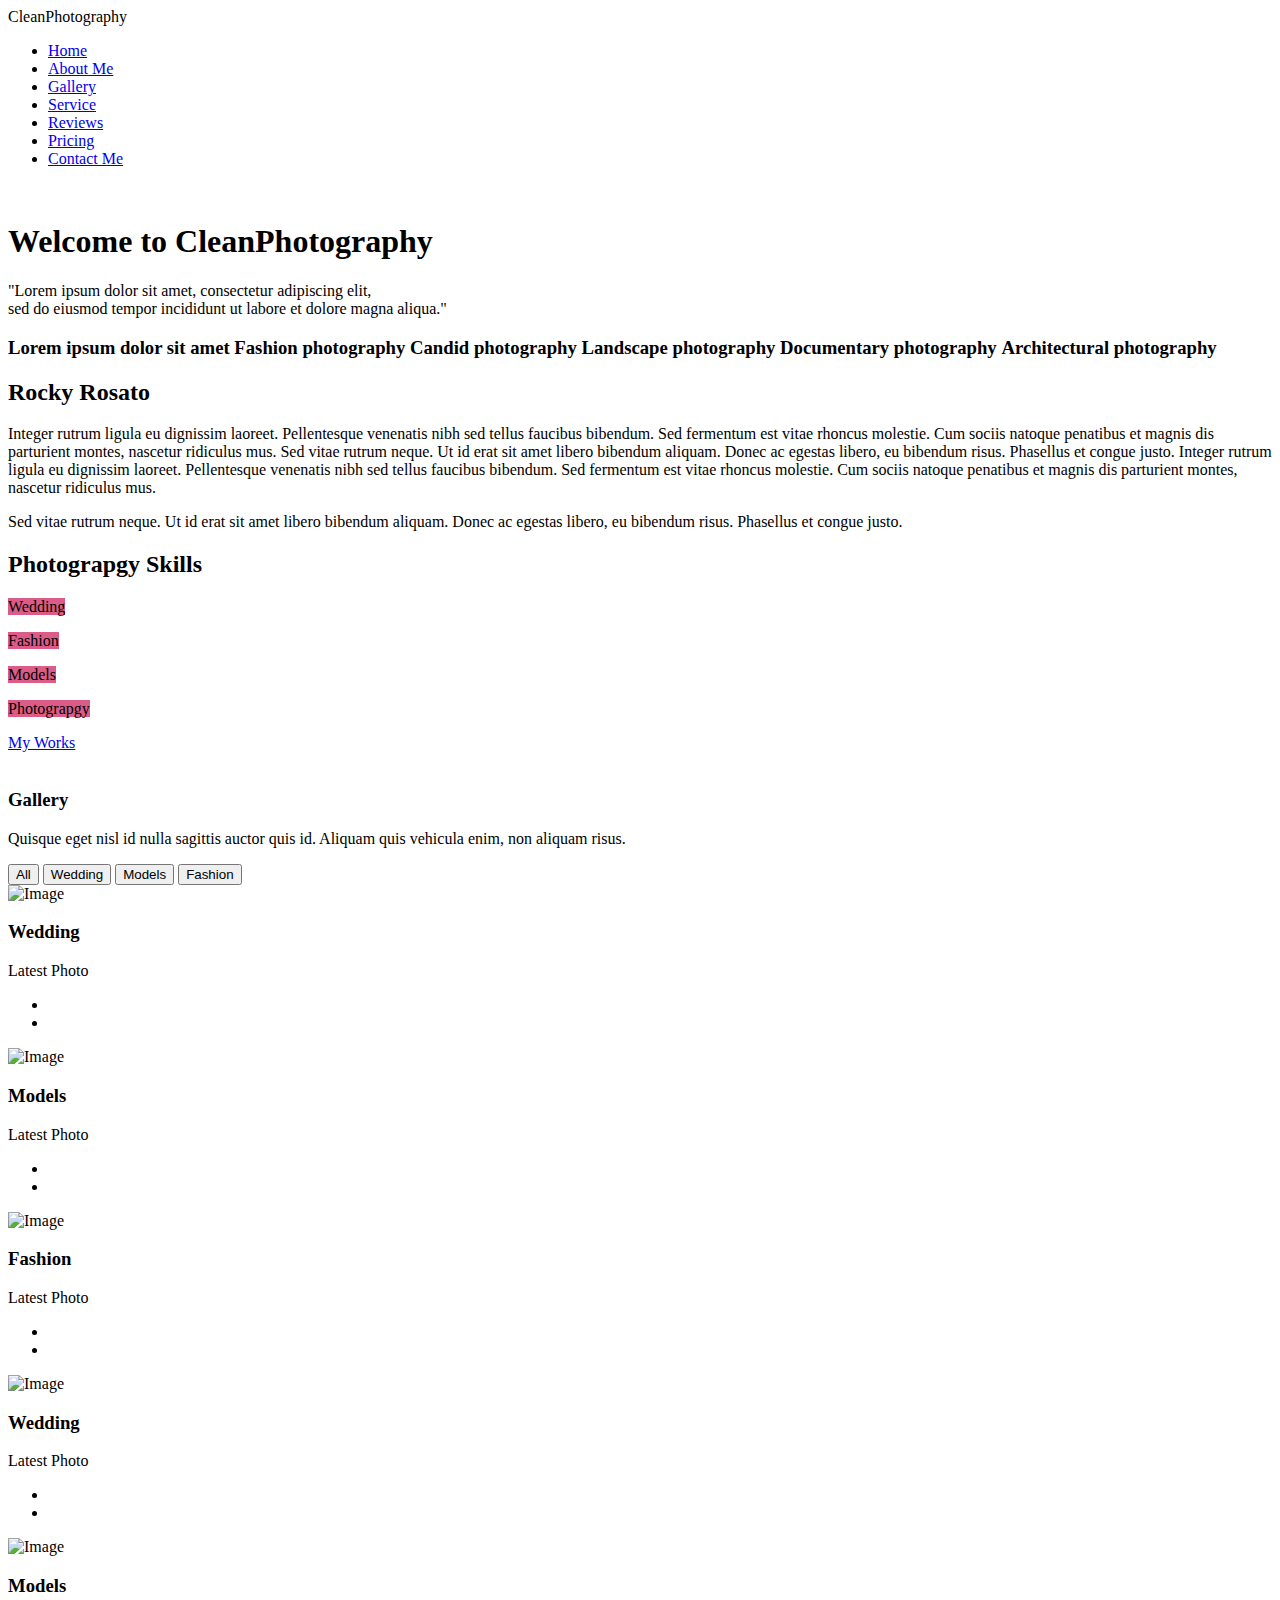
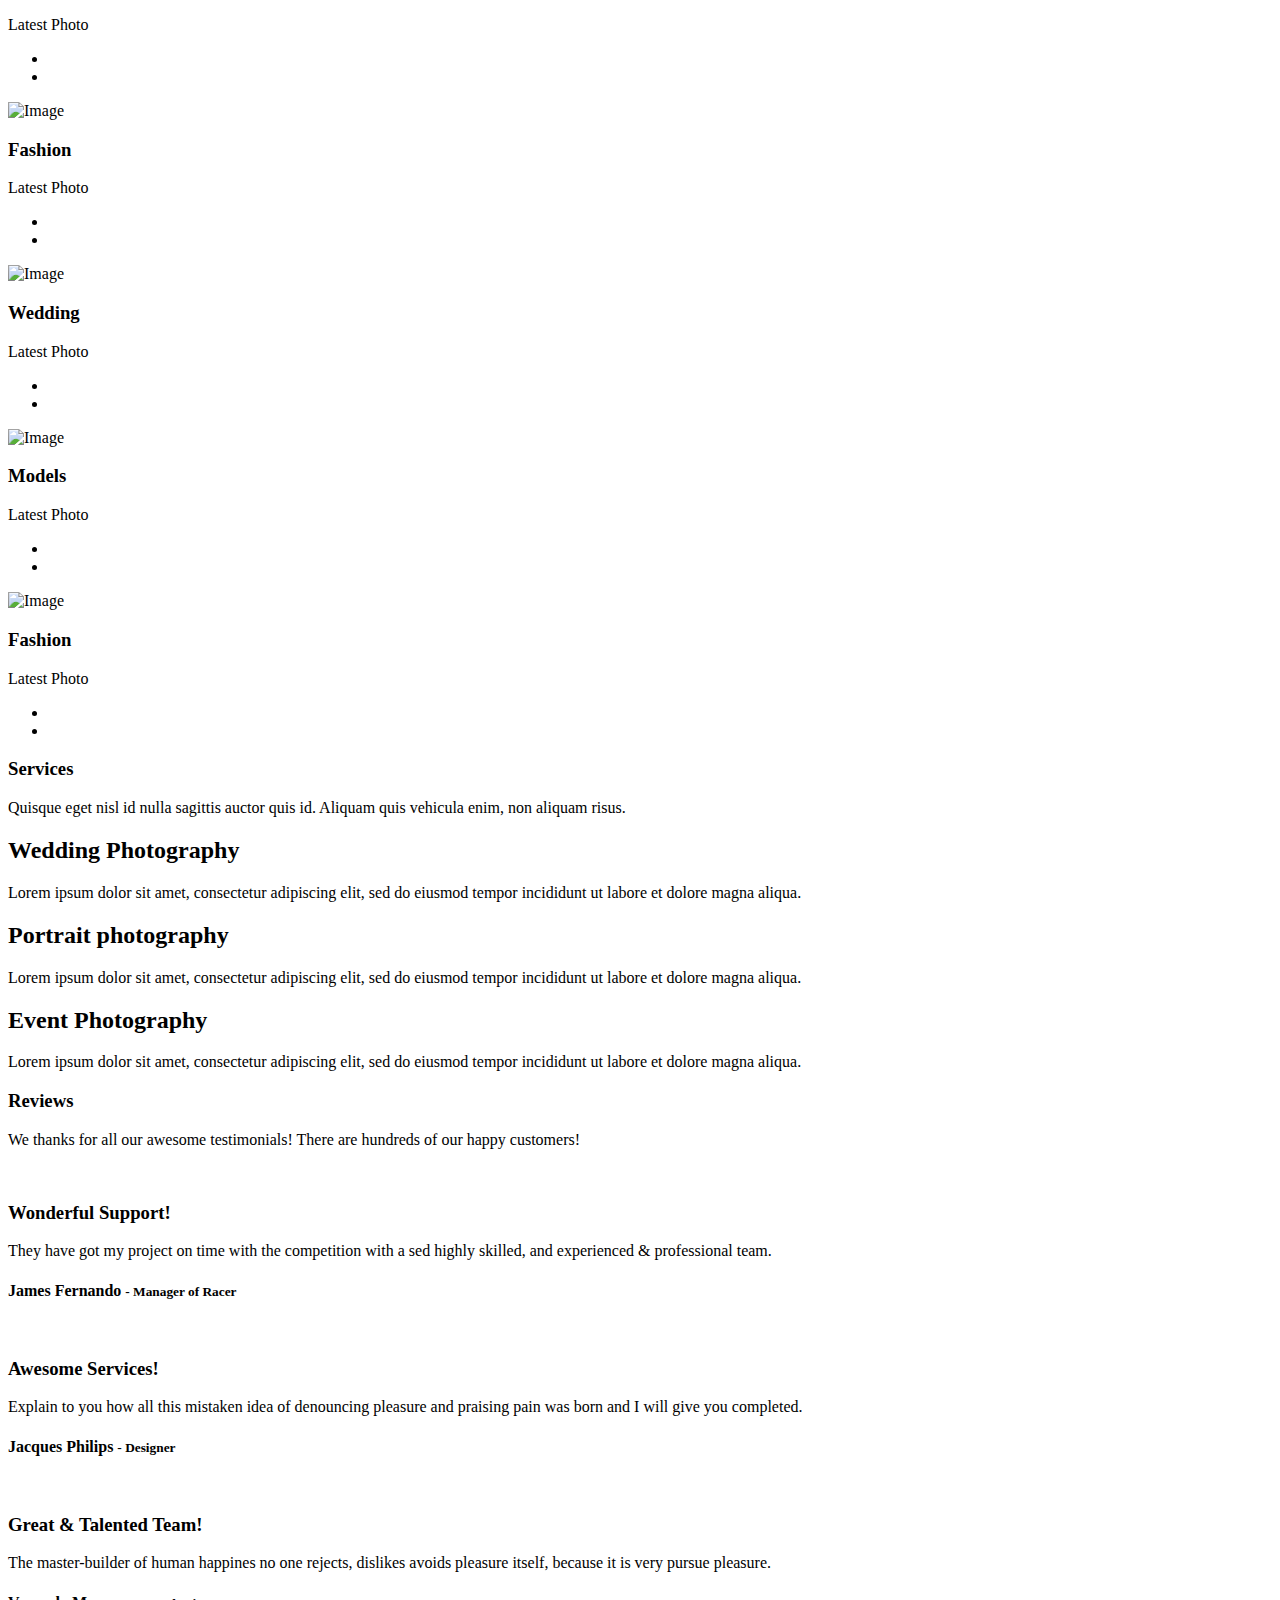
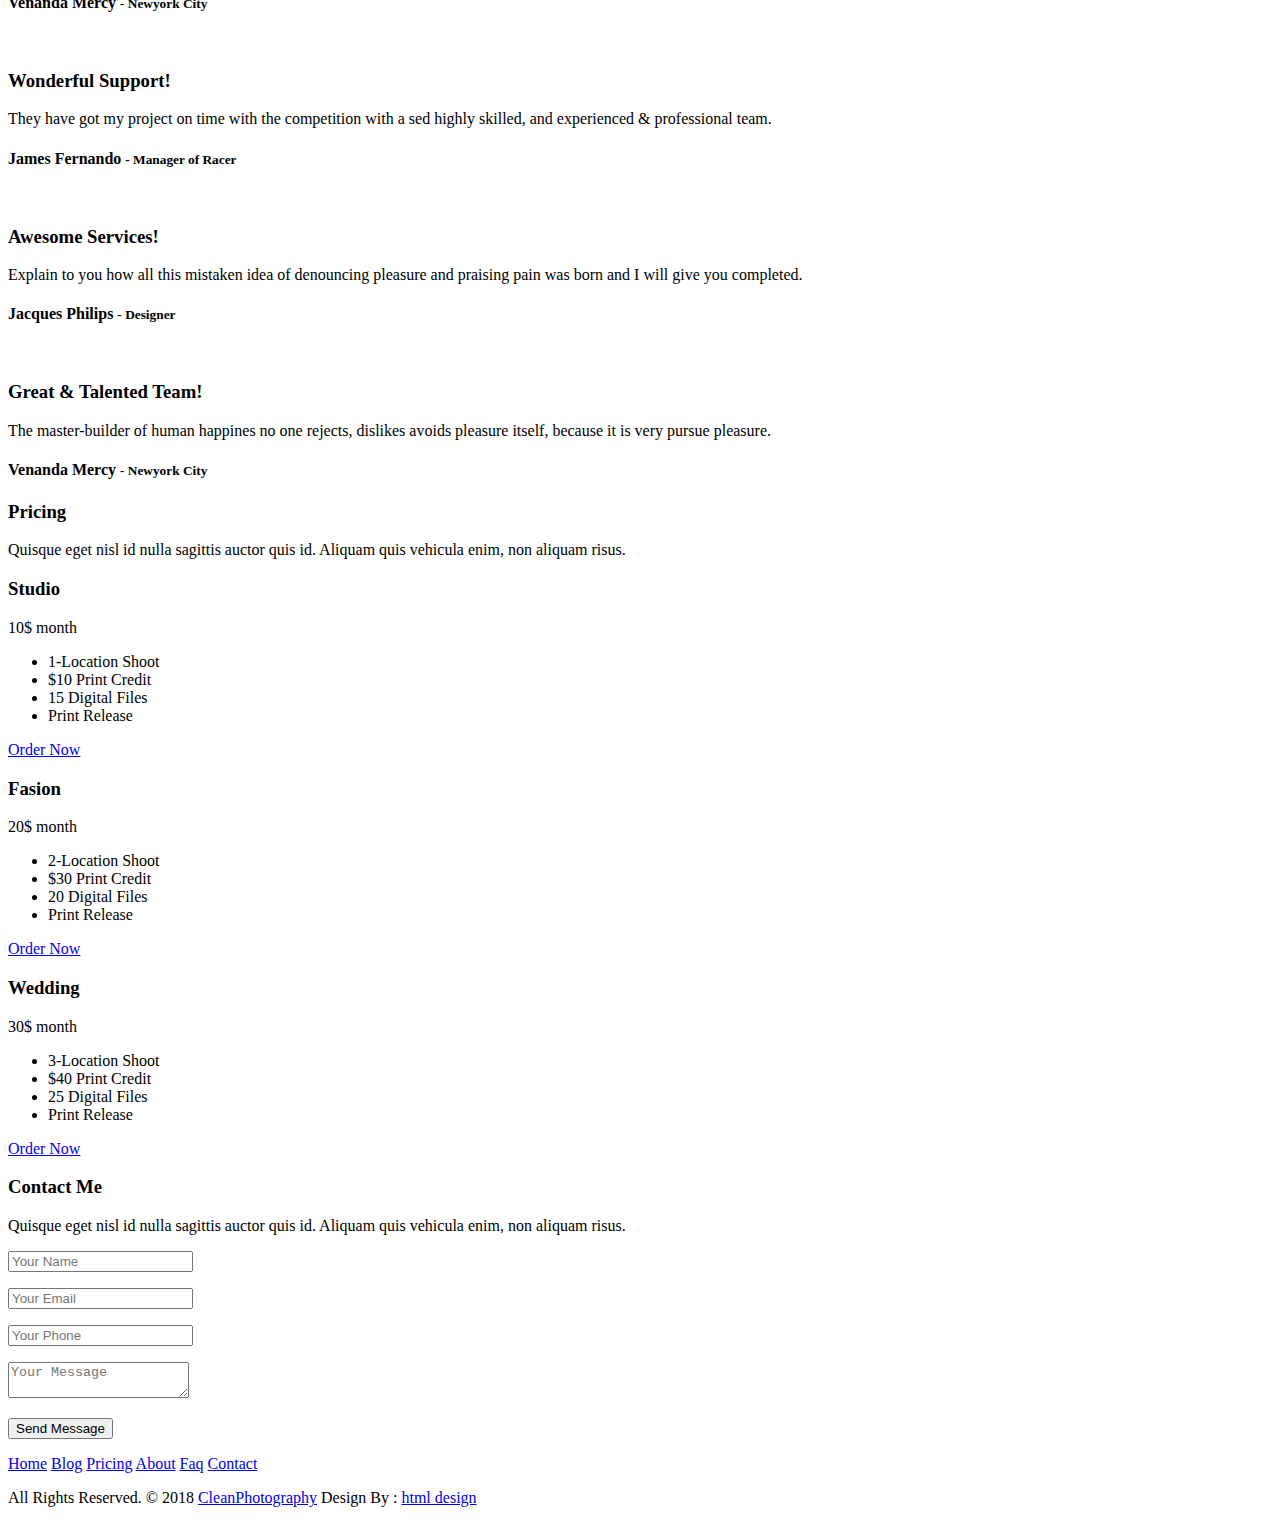
==== index.html @ 5d1ec8ef "teste" ====
<!DOCTYPE html>
<html lang="en">

    <!-- Basic -->
    <meta charset="utf-8">
    <meta http-equiv="X-UA-Compatible" content="IE=edge">   
   
    <!-- Mobile Metas -->
    <meta name="viewport" content="width=device-width, minimum-scale=1.0, maximum-scale=1.0, user-scalable=no">
 
     <!-- Site Metas -->
    <title>Vasco Araújo</title>  
    <meta name="keywords" content="">
    <meta name="description" content="">
    <meta name="author" content="">

    <!-- Site Icons -->
    <link rel="shortcut icon" href="images/favicon.ico" type="image/x-icon" />
    <link rel="apple-touch-icon" href="images/apple-touch-icon.png">

    <!-- Bootstrap CSS -->
    <link rel="stylesheet" href="css/bootstrap.min.css">
    <!-- Site CSS -->
    <link rel="stylesheet" href="style.css">
    <!-- Responsive CSS -->
    <link rel="stylesheet" href="css/responsive.css">
    <!-- Custom CSS -->
    <link rel="stylesheet" href="css/custom.css">
	<script src="js/modernizr.js"></script> <!-- Modernizr -->

    <!--[if lt IE 9]>
      <script src="https://oss.maxcdn.com/libs/html5shiv/3.7.0/html5shiv.js"></script>
      <script src="https://oss.maxcdn.com/libs/respond.js/1.4.2/respond.min.js"></script>
    <![endif]-->

</head>
<body id="page-top" class="politics_version">

    <!-- LOADER -->
    <div id="preloader">
		<div id="main-ld">
			<div class="loader">
				<span class="loader-inner">CleanPhotography</span>
			</div>
		</div>
    </div><!-- end loader -->
    <!-- END LOADER -->
	
	
	<div class="fat-nav">
        <div class="fat-nav__wrapper">
            <ul>
                <li><a class="js-scroll-trigger" href="#home">Home</a></li>
                <li><a class="js-scroll-trigger" href="#about">About Me</a></li>
                <li><a class="js-scroll-trigger" href="#gallery">Gallery</a></li>
                <li><a class="js-scroll-trigger" href="#services">Service</a></li>
				<li><a class="js-scroll-trigger" href="#reviews">Reviews</a></li>
				<li><a class="js-scroll-trigger" href="#pricing">Pricing</a></li>
				<li><a class="js-scroll-trigger" href="#contact">Contact Me</a></li>
            </ul>
        </div>
    </div>
	
    <!-- Navigation -->
    <nav class="navbar navbar-expand-lg navbar-dark fixed-top" id="mainNav">
      <div class="container-fluid">
        <a class="navbar-brand js-scroll-trigger" href="#page-top">
			<img class="img-fluid" src="images/logo.png" alt="" />
		</a>
      </div>
    </nav>
	
	<section id="home" class="main-banner parallaxie" style="background: url('uploads/banner-01.jpg')">
		<div class="heading">
			<h1>Welcome to CleanPhotography</h1>
			<p>"Lorem ipsum dolor sit amet, consectetur adipiscing elit, <br>sed do eiusmod tempor incididunt ut labore et dolore magna aliqua."</p>
			<h3 class="cd-headline clip is-full-width">
				<span>Lorem ipsum dolor sit amet </span>
				<span class="cd-words-wrapper">
					<b class="is-visible">Fashion photography</b>
					<b>Candid photography</b>
					<b>Landscape photography</b>
					<b>Documentary photography</b>
					<b>Architectural photography</b>
				</span>
			</h3>
		</div>
	</section>
	
    <div id="about" class="section wb">
        <div class="container">
            <div class="row">
                <div class="col-md-6">
                    <div class="message-box">                        
                        <h2> Rocky Rosato </h2>
                        <p> Integer rutrum ligula eu dignissim laoreet. Pellentesque venenatis nibh sed tellus faucibus bibendum. Sed fermentum est vitae rhoncus molestie. Cum sociis natoque penatibus et magnis dis parturient montes, nascetur ridiculus mus. Sed vitae rutrum neque. Ut id erat sit amet libero bibendum aliquam. Donec ac egestas libero, eu bibendum risus. Phasellus et congue justo. Integer rutrum ligula eu dignissim laoreet. Pellentesque venenatis nibh sed tellus faucibus bibendum. Sed fermentum est vitae rhoncus molestie. Cum sociis natoque penatibus et magnis dis parturient montes, nascetur ridiculus mus.</p>
						<p>Sed vitae rutrum neque. Ut id erat sit amet libero bibendum aliquam. Donec ac egestas libero, eu bibendum risus. Phasellus et congue justo.</p>

						
						<div class="skill-bar-box">
							<h2> Photograpgy Skills </h2>
							<div class="skillbar" data-percent="60">
								<span class="skillbar-title" style="background: #db5c87;">Wedding</span>
								<p class="skillbar-bar" style="background: #e45050;"></p>
								<span class="skill-bar-percent"></span>
							</div>
							<!-- End Skill Bar -->
							
							<div class="skillbar" data-percent="80">
								<span class="skillbar-title" style="background: #db5c87;">Fashion</span>
								<p class="skillbar-bar" style="background: #e45050;"></p>
								<span class="skill-bar-percent"></span>
							</div>
							<!-- End Skill Bar -->
							
							<div class="skillbar" data-percent="70">
								<span class="skillbar-title" style="background: #db5c87;">Models</span>
								<p class="skillbar-bar" style="background: #e45050;"></p>
								<span class="skill-bar-percent"></span>
							</div>
							<!-- End Skill Bar -->
							
							<div class="skillbar" data-percent="90">
								<span class="skillbar-title" style="background: #db5c87;">Photograpgy</span>
								<p class="skillbar-bar" style="background: #e45050;"></p>
								<span class="skill-bar-percent"></span>
							</div>
						<!-- End Skill Bar -->
						</div>
						
                        <a href="#" class="sim-btn btn-hover-new" data-text="My Works"><span>My Works</span></a>
                    </div><!-- end messagebox -->
                </div><!-- end col -->

                <div class="col-md-6">
                    <div class="right-box-pro wow fadeIn">
                        <img src="uploads/about_04.jpg" alt="" class="img-fluid img-rounded">
                    </div><!-- end media -->
                </div><!-- end col -->
            </div><!-- end row -->
        </div><!-- end container -->
    </div><!-- end section -->
	
	<div id="gallery" class="section lb">
		<div class="container">
			<div class="section-title text-center">
				<h3>Gallery</h3>
				<p>Quisque eget nisl id nulla sagittis auctor quis id. Aliquam quis vehicula enim, non aliquam risus.</p>
			</div><!-- end title -->
		
			<div class="gallery-menu text-center row">
				<div class="col-md-12">
					<div class="button-group filter-button-group">
						<button class="active" data-filter="*">All</button>
						<button data-filter=".photo_a">Wedding</button>
						<button data-filter=".photo_b">Models</button>
						<button data-filter=".photo_c">Fashion</button>
					</div>
				</div>
			</div>
		
			<div class="gallery-list row">
				<div class="col-md-4 col-sm-6 gallery-grid photo_a">
					<div class="gallery-single fix">
						<img src="uploads/gallery_img-01.jpg" class="img-fluid" alt="Image">
						<div class="box-content">
							<div class="inner-content">
								<h3 class="title">Wedding</h3>
								<span class="post">Latest Photo</span>
							</div>
							<ul class="icon">
								<li><a href="uploads/gallery_img-01.jpg" data-rel="prettyPhoto[gal]"><i class="fa fa-search"></i></a></li>
								<li><a href="#"><i class="fa fa-link"></i></a></li>
							</ul>
						</div>
					</div>
				</div>
				
				<div class="col-md-4 col-sm-6 gallery-grid photo_b">
					<div class="gallery-single fix">
						<img src="uploads/gallery_img-04.jpg" class="img-fluid" alt="Image">
						<div class="box-content">
							<div class="inner-content">
								<h3 class="title">Models</h3>
								<span class="post">Latest Photo</span>
							</div>
							<ul class="icon">
								<li><a href="uploads/gallery_img-04.jpg" data-rel="prettyPhoto[gal]"><i class="fa fa-search"></i></a></li>
								<li><a href="#"><i class="fa fa-link"></i></a></li>
							</ul>
						</div>
					</div>
				</div>
				
				<div class="col-md-4 col-sm-6 gallery-grid photo_c">
					<div class="gallery-single fix">
						<img src="uploads/gallery_img-07.jpg" class="img-fluid" alt="Image">
						<div class="box-content">
							<div class="inner-content">
								<h3 class="title">Fashion</h3>
								<span class="post">Latest Photo</span>
							</div>
							<ul class="icon">
								<li><a href="uploads/gallery_img-07.jpg" data-rel="prettyPhoto[gal]"><i class="fa fa-search"></i></a></li>
								<li><a href="#"><i class="fa fa-link"></i></a></li>
							</ul>
						</div>
					</div>
				</div>
				
				<div class="col-md-4 col-sm-6 gallery-grid photo_a">
					<div class="gallery-single fix">
						<img src="uploads/gallery_img-02.jpg" class="img-fluid" alt="Image">
						<div class="box-content">
							<div class="inner-content">
								<h3 class="title">Wedding</h3>
								<span class="post">Latest Photo</span>
							</div>
							<ul class="icon">
								<li><a href="uploads/gallery_img-02.jpg" data-rel="prettyPhoto[gal]"><i class="fa fa-search"></i></a></li>
								<li><a href="#"><i class="fa fa-link"></i></a></li>
							</ul>
						</div>
					</div>
				</div>
				
				<div class="col-md-4 col-sm-6 gallery-grid photo_b">
					<div class="gallery-single fix">
						<img src="uploads/gallery_img-05.jpg" class="img-fluid" alt="Image">
						<div class="box-content">
							<div class="inner-content">
								<h3 class="title">Models</h3>
								<span class="post">Latest Photo</span>
							</div>
							<ul class="icon">
								<li><a href="uploads/gallery_img-05.jpg" data-rel="prettyPhoto[gal]"><i class="fa fa-search"></i></a></li>
								<li><a href="#"><i class="fa fa-link"></i></a></li>
							</ul>
						</div>
					</div>
				</div>
				
				<div class="col-md-4 col-sm-6 gallery-grid photo_c">
					<div class="gallery-single fix">
						<img src="uploads/gallery_img-08.jpg" class="img-fluid" alt="Image">
						<div class="box-content">
							<div class="inner-content">
								<h3 class="title">Fashion</h3>
								<span class="post">Latest Photo</span>
							</div>
							<ul class="icon">
								<li><a href="uploads/gallery_img-08.jpg" data-rel="prettyPhoto[gal]"><i class="fa fa-search"></i></a></li>
								<li><a href="#"><i class="fa fa-link"></i></a></li>
							</ul>
						</div>
					</div>
				</div>
				
				<div class="col-md-4 col-sm-6 gallery-grid photo_a">
					<div class="gallery-single fix">
						<img src="uploads/gallery_img-03.jpg" class="img-fluid" alt="Image">
						<div class="box-content">
							<div class="inner-content">
								<h3 class="title">Wedding</h3>
								<span class="post">Latest Photo</span>
							</div>
							<ul class="icon">
								<li><a href="uploads/gallery_img-03.jpg" data-rel="prettyPhoto[gal]"><i class="fa fa-search"></i></a></li>
								<li><a href="#"><i class="fa fa-link"></i></a></li>
							</ul>
						</div>
					</div>
				</div>
				
				<div class="col-md-4 col-sm-6 gallery-grid photo_b">
					<div class="gallery-single fix">
						<img src="uploads/gallery_img-06.jpg" class="img-fluid" alt="Image">
						<div class="box-content">
							<div class="inner-content">
								<h3 class="title">Models</h3>
								<span class="post">Latest Photo</span>
							</div>
							<ul class="icon">
								<li><a href="uploads/gallery_img-06.jpg" data-rel="prettyPhoto[gal]"><i class="fa fa-search"></i></a></li>
								<li><a href="#"><i class="fa fa-link"></i></a></li>
							</ul>
						</div>
					</div>
				</div>
				
				<div class="col-md-4 col-sm-6 gallery-grid photo_c">
					<div class="gallery-single fix">
						<img src="uploads/gallery_img-09.jpg" class="img-fluid" alt="Image">
						<div class="box-content">
							<div class="inner-content">
								<h3 class="title">Fashion</h3>
								<span class="post">Latest Photo</span>
							</div>
							<ul class="icon">
								<li><a href="uploads/gallery_img-09.jpg" data-rel="prettyPhoto[gal]"><i class="fa fa-search"></i></a></li>
								<li><a href="#"><i class="fa fa-link"></i></a></li>
							</ul>
						</div>
					</div>
				</div>
				
				
			</div>
		</div>
	</div>
	
    <div id="services" class="section lb">
        <div class="container">
            <div class="section-title text-center">
                <h3>Services</h3>
                <p>Quisque eget nisl id nulla sagittis auctor quis id. Aliquam quis vehicula enim, non aliquam risus.</p>
            </div><!-- end title -->

            <div class="row">
				<div class="col-md-4">
                    <div class="services-inner-box">
						<div class="ser-icon">
							<i class="flaticon-wedding-photo"></i>
						</div>
						<h2>Wedding Photography</h2>
						<p>Lorem ipsum dolor sit amet, consectetur adipiscing elit, sed do eiusmod tempor incididunt ut labore et dolore magna aliqua.</p>
					</div>
                </div><!-- end col -->
                <div class="col-md-4">
                    <div class="services-inner-box">
						<div class="ser-icon">
							<i class="flaticon-image"></i>
						</div>
						<h2>Portrait photography</h2>
						<p>Lorem ipsum dolor sit amet, consectetur adipiscing elit, sed do eiusmod tempor incididunt ut labore et dolore magna aliqua.</p>
					</div>
                </div><!-- end col -->
				<div class="col-md-4">
                    <div class="services-inner-box">
						<div class="ser-icon">
							<i class="flaticon-event"></i>
						</div>
						<h2>Event Photography</h2>
						<p>Lorem ipsum dolor sit amet, consectetur adipiscing elit, sed do eiusmod tempor incididunt ut labore et dolore magna aliqua.</p>
					</div>
                </div><!-- end col -->
            </div><!-- end row -->
        </div><!-- end container -->
    </div><!-- end section -->
	
	 <div id="reviews" class="section wb parallaxie" style="background: url('uploads/reviews-bg.jpg')">
        <div class="container">
            <div class="section-title text-center">
                <h3>Reviews</h3>
                <p>We thanks for all our awesome testimonials! There are hundreds of our happy customers! </p>
            </div><!-- end title -->

            <div class="row">
                <div class="col-md-12 col-sm-12">
                    <div class="testi-carousel owl-carousel owl-theme">
                        <div class="testimonial clearfix">
							<figure class="testimonial_img">
								<img src="uploads/testi_01.jpg" alt="" class="img-fluid">
							</figure>
                            <div class="desc">
                                <h3><i class="fa fa-quote-left"></i> Wonderful Support!</h3>
                                <p>They have got my project on time with the competition with a sed highly skilled, and experienced & professional team.</p>
                            </div>
                            <div class="testi-meta">
                                <h4>James Fernando <small>- Manager of Racer</small></h4>
                            </div>
                            <!-- end testi-meta -->
                        </div>
                        <!-- end testimonial -->

                        <div class="testimonial clearfix">
							<figure class="testimonial_img">
								<img src="uploads/testi_02.jpg" alt="" class="img-fluid">
							</figure>
                            <div class="desc">
                                <h3><i class="fa fa-quote-left"></i> Awesome Services!</h3>
                                <p>Explain to you how all this mistaken idea of denouncing pleasure and praising pain was born and I will give you completed.</p>
                            </div>
                            <div class="testi-meta">
                                <h4>Jacques Philips <small>- Designer</small></h4>
                            </div>
                            <!-- end testi-meta -->
                        </div>
                        <!-- end testimonial -->

                        <div class="testimonial clearfix">
							<figure class="testimonial_img">
								<img src="uploads/testi_03.jpg" alt="" class="img-fluid">
							</figure>
                            <div class="desc">
                                <h3><i class="fa fa-quote-left"></i> Great & Talented Team!</h3>
                                <p>The master-builder of human happines no one rejects, dislikes avoids pleasure itself, because it is very pursue pleasure. </p>
                            </div>
                            <div class="testi-meta">
                                <h4>Venanda Mercy <small>- Newyork City</small></h4>
                            </div>
                            <!-- end testi-meta -->
                        </div>
                        <!-- end testimonial -->
                        <div class="testimonial clearfix">
							<figure class="testimonial_img">
								<img src="uploads/testi_01.jpg" alt="" class="img-fluid">
							</figure>
                            <div class="desc">
                                <h3><i class="fa fa-quote-left"></i> Wonderful Support!</h3>
                                <p>They have got my project on time with the competition with a sed highly skilled, and experienced & professional team.</p>
                            </div>
                            <div class="testi-meta">
                                <h4>James Fernando <small>- Manager of Racer</small></h4>
                            </div>
                            <!-- end testi-meta -->
                        </div>
                        <!-- end testimonial -->

                        <div class="testimonial clearfix">
							<figure class="testimonial_img">
								<img src="uploads/testi_02.jpg" alt="" class="img-fluid">
							</figure>
                            <div class="desc">
                                <h3><i class="fa fa-quote-left"></i> Awesome Services!</h3>
                                <p>Explain to you how all this mistaken idea of denouncing pleasure and praising pain was born and I will give you completed.</p>
                            </div>
                            <div class="testi-meta">
                                <h4>Jacques Philips <small>- Designer</small></h4>
                            </div>
                            <!-- end testi-meta -->
                        </div>
                        <!-- end testimonial -->

                        <div class="testimonial clearfix">
							<figure class="testimonial_img">
								<img src="uploads/testi_03.jpg" alt="" class="img-fluid">
							</figure>
                            <div class="desc">
                                <h3><i class="fa fa-quote-left"></i> Great & Talented Team!</h3>
                                <p>The master-builder of human happines no one rejects, dislikes avoids pleasure itself, because it is very pursue pleasure. </p>
                            </div>
                            <div class="testi-meta">
                                <h4>Venanda Mercy <small>- Newyork City</small></h4>
                            </div>
                            <!-- end testi-meta -->
                        </div><!-- end testimonial -->
                    </div><!-- end carousel -->
                </div><!-- end col -->
            </div><!-- end row -->
        </div><!-- end container -->
    </div><!-- end section -->
	
	<div id="pricing" class="section lb">
		<div class="container">
			<div class="section-title text-center">
                <h3>Pricing</h3>
                <p>Quisque eget nisl id nulla sagittis auctor quis id. Aliquam quis vehicula enim, non aliquam risus.</p>
            </div><!-- end title -->
			
			<div class="row">
                <div class="col-md-4 col-sm-6">
                    <div class="pricingTable">
                        <div class="pricingTable-header">
                            <h3 class="title">Studio</h3>
                        </div>
                        <div class="pricing-content">
                            <div class="price-value">
                                <i class="fa fa-star"></i>
                                <span class="amount">10$</span>
                                <span class="month">month</span>
                            </div>
                            <ul>
                                <li>1-Location Shoot</li>
                                <li>$10 Print Credit</li>
                                <li>15 Digital Files</li>
                                <li>Print Release</li>
                            </ul>
                            <a href="#" class="pricingTable-signup">Order Now</a>
                        </div>
                    </div>
                </div>

                <div class="col-md-4 col-sm-6">
                    <div class="pricingTable yellow">
                        <div class="pricingTable-header">
                            <h3 class="title">Fasion</h3>
                        </div>
                        <div class="pricing-content">
                            <div class="price-value">
                                <i class="fa fa-star"></i><i class="fa fa-star"></i>
                                <span class="amount">20$</span>
                                <span class="month">month</span>
                            </div>
                            <ul>
                                <li>2-Location Shoot</li>
                                <li>$30 Print Credit</li>
                                <li>20 Digital Files</li>
                                <li>Print Release</li>
                            </ul>
                            <a href="#" class="pricingTable-signup">Order Now</a>
                        </div>
                    </div>
                </div>

                <div class="col-md-4 col-sm-6">
                    <div class="pricingTable purple">
                        <div class="pricingTable-header">
                            <h3 class="title">Wedding</h3>
                        </div>
                        <div class="pricing-content">
                            <div class="price-value">
                                <i class="fa fa-star"></i><i class="fa fa-star"></i><i class="fa fa-star"></i>
                                <span class="amount">30$</span>
                                <span class="month">month</span>
                            </div>
                            <ul>
                                <li>3-Location Shoot</li>
                                <li>$40 Print Credit</li>
                                <li>25 Digital Files</li>
                                <li>Print Release</li>
                            </ul>
                            <a href="#" class="pricingTable-signup">Order Now</a>
                        </div>
                    </div>
                </div>
            </div>
			
		</div>
	</div>

    <div id="contact" class="section db">
        <div class="container">
            <div class="section-title text-center">
                <h3>Contact Me</h3>
                <p>Quisque eget nisl id nulla sagittis auctor quis id. Aliquam quis vehicula enim, non aliquam risus.</p>
            </div><!-- end title -->

            <div class="row">
                <div class="col-md-12">
                    <div class="contact_form">
                        <div id="message"></div>
                        <form id="contactForm" name="sentMessage" novalidate="novalidate">
							<div class="row">
								<div class="col-md-12">
									<div class="form-group">
										<input class="form-control" id="name" type="text" placeholder="Your Name" required="required" data-validation-required-message="Please enter your name.">
										<p class="help-block text-danger"></p>
									</div>
									<div class="form-group">
										<input class="form-control" id="email" type="email" placeholder="Your Email" required="required" data-validation-required-message="Please enter your email address.">
										<p class="help-block text-danger"></p>
									</div>
									<div class="form-group">
										<input class="form-control" id="phone" type="tel" placeholder="Your Phone" required="required" data-validation-required-message="Please enter your phone number.">
										<p class="help-block text-danger"></p>
									</div>
								</div>
								<div class="col-md-12">
									<div class="form-group">
										<textarea class="form-control" id="message" placeholder="Your Message" required="required" data-validation-required-message="Please enter a message."></textarea>
										<p class="help-block text-danger"></p>
									</div>
								</div>
								<div class="clearfix"></div>
								<div class="col-lg-12 text-center">
									<div id="success"></div>
									<button id="sendMessageButton" class="sim-btn btn-hover-new" data-text="Send Message" type="submit">Send Message</button>
								</div>
							</div>
						</form>
                    </div>
                </div><!-- end col -->
            </div><!-- end row -->
        </div><!-- end container -->
    </div><!-- end section -->

    <div class="copyrights">
        <div class="container">
            <div class="footer-distributed">
                <div class="footer-left">
                    <p class="footer-links">
                        <a href="#">Home</a>
                        <a href="#">Blog</a>
                        <a href="#">Pricing</a>
                        <a href="#">About</a>
                        <a href="#">Faq</a>
                        <a href="#">Contact</a>
                    </p>
                    <p class="footer-company-name">All Rights Reserved. &copy; 2018 <a href="#">CleanPhotography</a> Design By : 
					<a href="https://html.design/">html design</a></p>
                </div>
            </div>
        </div><!-- end container -->
    </div><!-- end copyrights -->

    <a href="#" id="scroll-to-top" class="dmtop global-radius"><i class="fa fa-camera" aria-hidden="true"></i></a>

    <!-- ALL JS FILES -->
    <script src="js/all.js"></script>
	<!-- Camera Slider -->
	<script src="js/jquery.mobile.customized.min.js"></script>
	<script src="js/jquery.easing.1.3.js"></script> 
	<script src="js/parallaxie.js"></script>
	<script src="js/headline.js"></script>
	<script src="js/jquery.appear.min.js"></script>
	<script src="js/skill.bars.jquery.js"></script>
	<script src="js/responsiveslides.min.js"></script>
	<!-- Contact form JavaScript -->
    <script src="js/jqBootstrapValidation.js"></script>
    <script src="js/contact_me.js"></script>
    <!-- ALL PLUGINS -->
	<script src="js/jquery.fatNav.min.js"></script>
	<script src="js/main.js"></script>
    <script src="js/custom.js"></script>

</body>
</html>
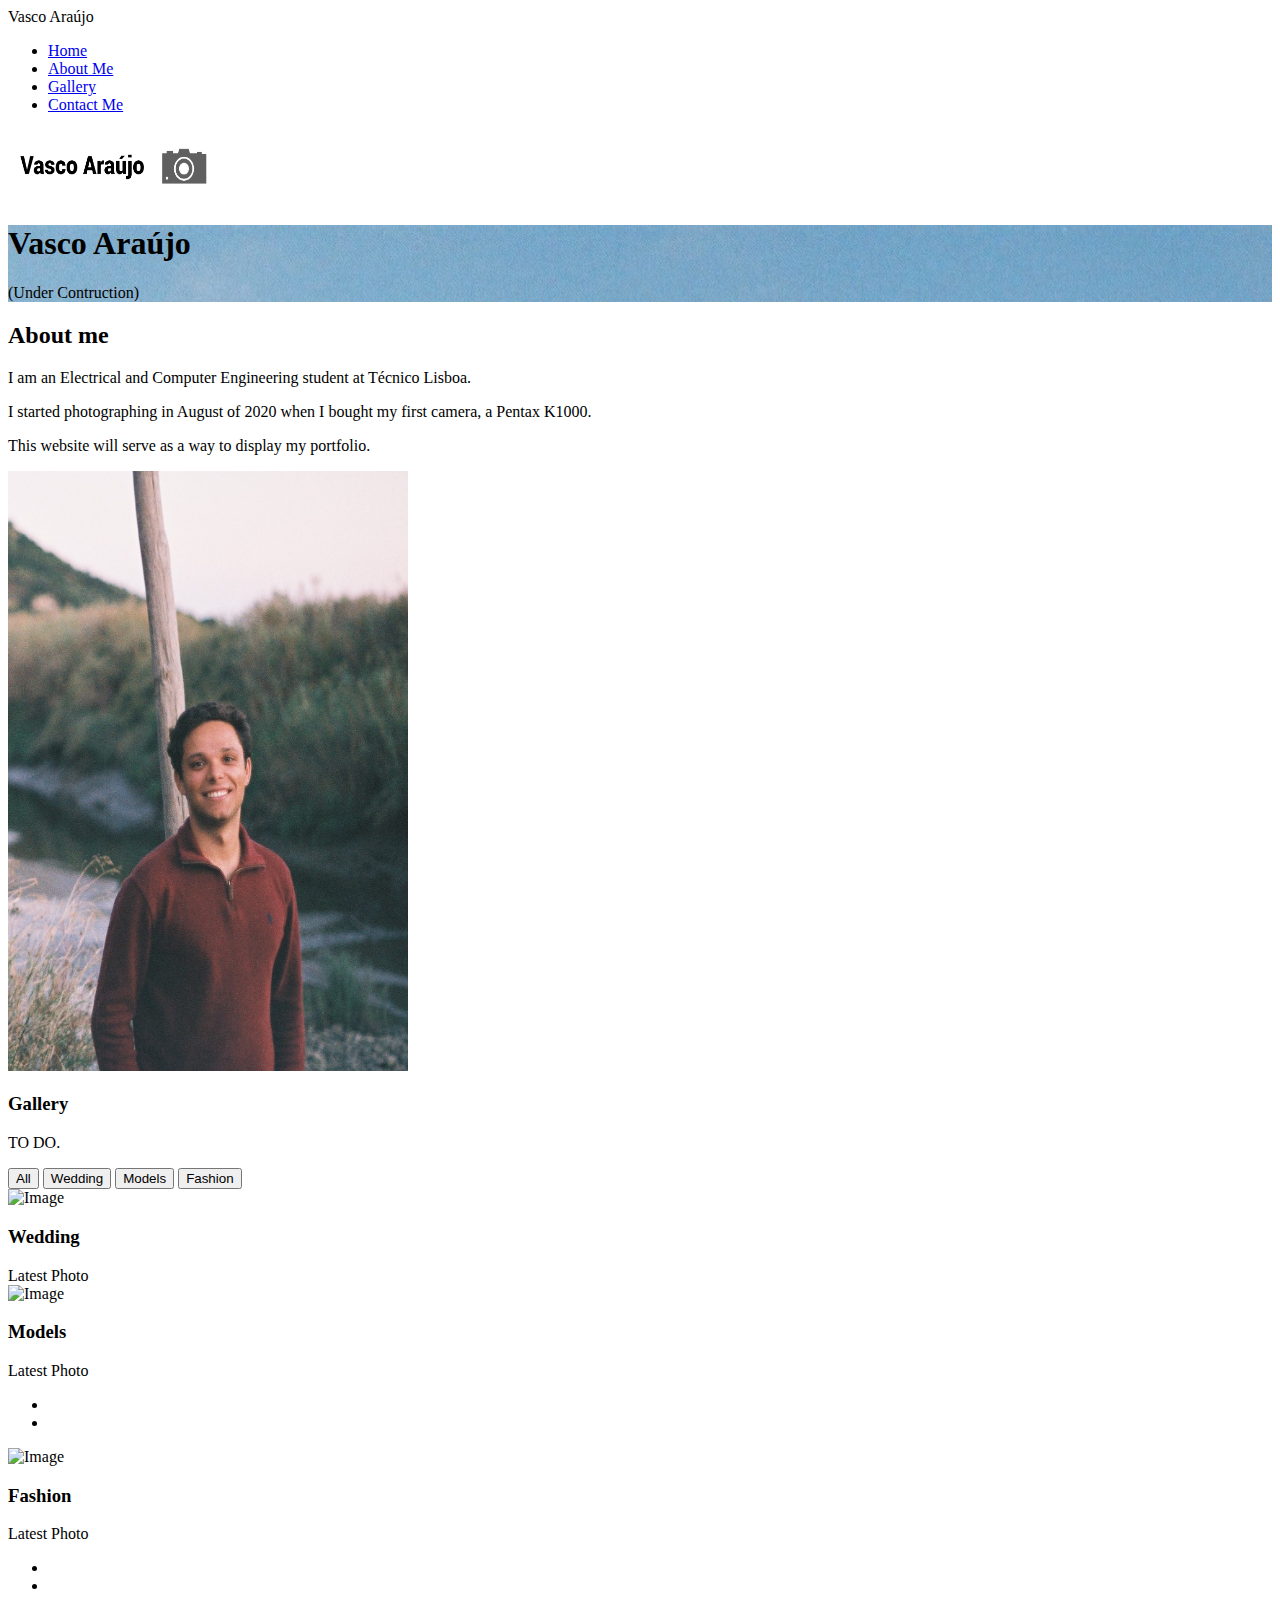
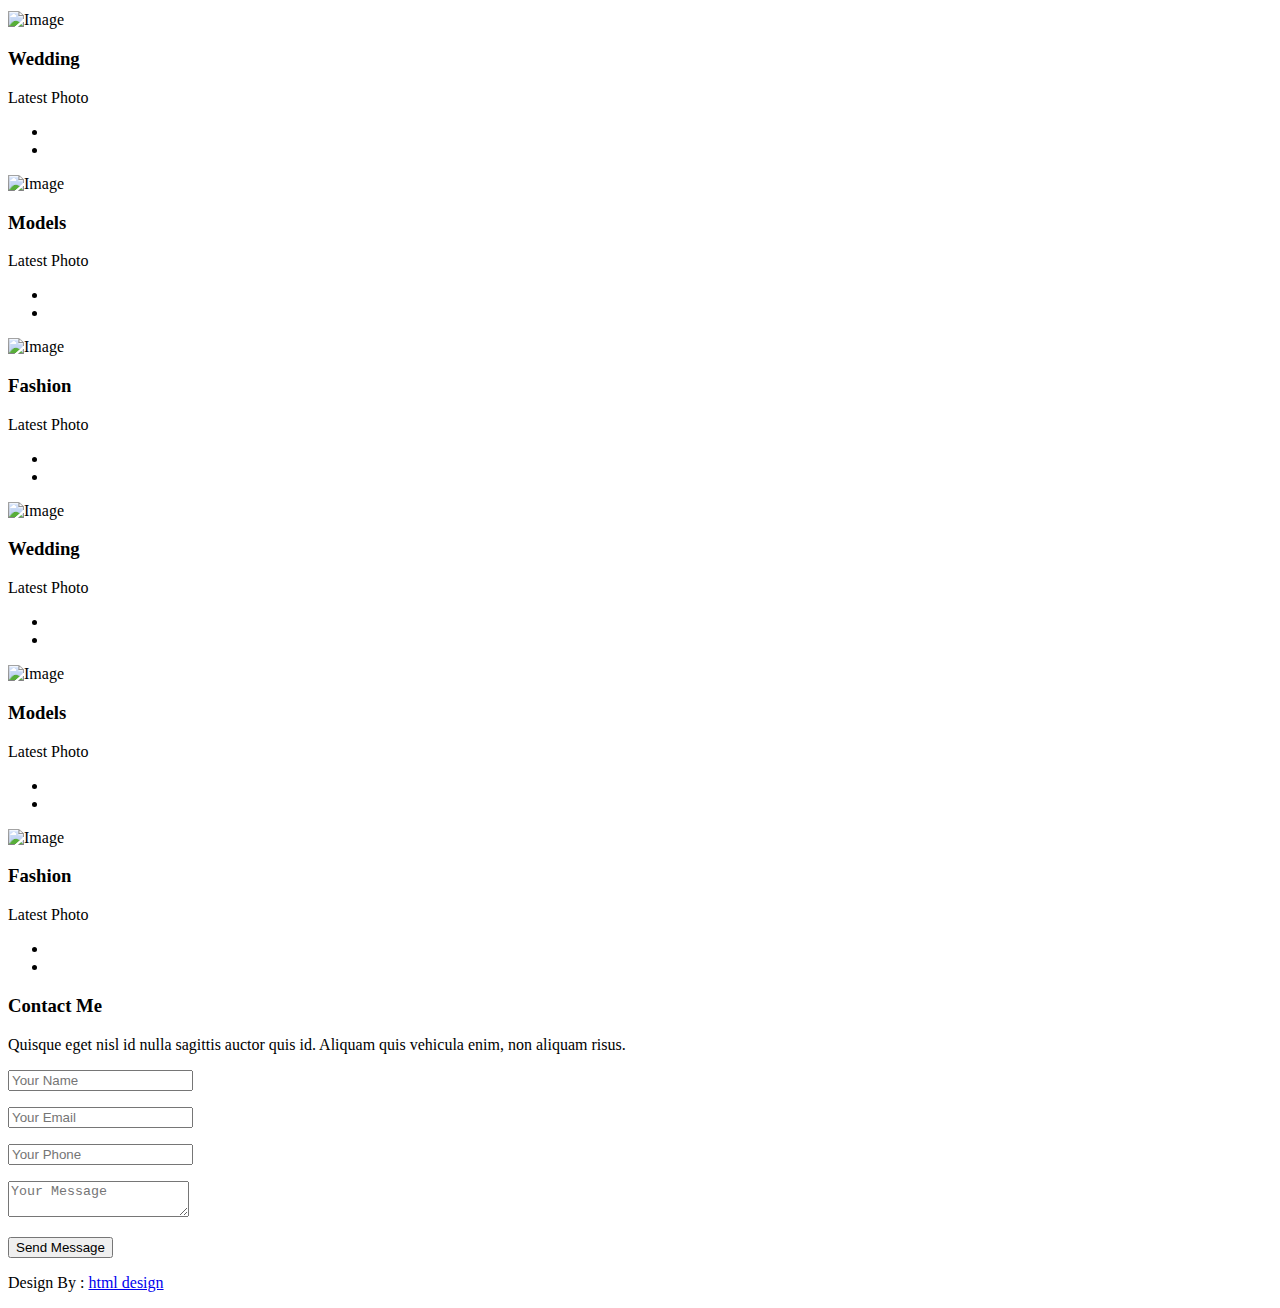
==== commit 3c8d2045: "update" ====
--- a/index.html
+++ b/index.html
@@ -28,11 +28,6 @@
     <link rel="stylesheet" href="css/custom.css">
 	<script src="js/modernizr.js"></script> <!-- Modernizr -->
 
-    <!--[if lt IE 9]>
-      <script src="https://oss.maxcdn.com/libs/html5shiv/3.7.0/html5shiv.js"></script>
-      <script src="https://oss.maxcdn.com/libs/respond.js/1.4.2/respond.min.js"></script>
-    <![endif]-->
-
 </head>
 <body id="page-top" class="politics_version">
 
@@ -40,7 +35,7 @@
     <div id="preloader">
 		<div id="main-ld">
 			<div class="loader">
-				<span class="loader-inner">CleanPhotography</span>
+				<span class="loader-inner">Vasco Araújo</span>
 			</div>
 		</div>
     </div><!-- end loader -->
@@ -53,9 +48,6 @@
                 <li><a class="js-scroll-trigger" href="#home">Home</a></li>
                 <li><a class="js-scroll-trigger" href="#about">About Me</a></li>
                 <li><a class="js-scroll-trigger" href="#gallery">Gallery</a></li>
-                <li><a class="js-scroll-trigger" href="#services">Service</a></li>
-				<li><a class="js-scroll-trigger" href="#reviews">Reviews</a></li>
-				<li><a class="js-scroll-trigger" href="#pricing">Pricing</a></li>
 				<li><a class="js-scroll-trigger" href="#contact">Contact Me</a></li>
             </ul>
         </div>
@@ -65,25 +57,15 @@
     <nav class="navbar navbar-expand-lg navbar-dark fixed-top" id="mainNav">
       <div class="container-fluid">
         <a class="navbar-brand js-scroll-trigger" href="#page-top">
-			<img class="img-fluid" src="images/logo.png" alt="" />
+			<img class="img-fluid" src="images/logo.png" alt="" width="200" height="70"/>
 		</a>
       </div>
     </nav>
 	
 	<section id="home" class="main-banner parallaxie" style="background: url('uploads/banner-01.jpg')">
 		<div class="heading">
-			<h1>Welcome to CleanPhotography</h1>
-			<p>"Lorem ipsum dolor sit amet, consectetur adipiscing elit, <br>sed do eiusmod tempor incididunt ut labore et dolore magna aliqua."</p>
-			<h3 class="cd-headline clip is-full-width">
-				<span>Lorem ipsum dolor sit amet </span>
-				<span class="cd-words-wrapper">
-					<b class="is-visible">Fashion photography</b>
-					<b>Candid photography</b>
-					<b>Landscape photography</b>
-					<b>Documentary photography</b>
-					<b>Architectural photography</b>
-				</span>
-			</h3>
+			<h1>Vasco Araújo </h1>
+			<p>(Under Contruction)</p>
 		</div>
 	</section>
 	
@@ -92,49 +74,16 @@
             <div class="row">
                 <div class="col-md-6">
                     <div class="message-box">                        
-                        <h2> Rocky Rosato </h2>
-                        <p> Integer rutrum ligula eu dignissim laoreet. Pellentesque venenatis nibh sed tellus faucibus bibendum. Sed fermentum est vitae rhoncus molestie. Cum sociis natoque penatibus et magnis dis parturient montes, nascetur ridiculus mus. Sed vitae rutrum neque. Ut id erat sit amet libero bibendum aliquam. Donec ac egestas libero, eu bibendum risus. Phasellus et congue justo. Integer rutrum ligula eu dignissim laoreet. Pellentesque venenatis nibh sed tellus faucibus bibendum. Sed fermentum est vitae rhoncus molestie. Cum sociis natoque penatibus et magnis dis parturient montes, nascetur ridiculus mus.</p>
-						<p>Sed vitae rutrum neque. Ut id erat sit amet libero bibendum aliquam. Donec ac egestas libero, eu bibendum risus. Phasellus et congue justo.</p>
-
-						
-						<div class="skill-bar-box">
-							<h2> Photograpgy Skills </h2>
-							<div class="skillbar" data-percent="60">
-								<span class="skillbar-title" style="background: #db5c87;">Wedding</span>
-								<p class="skillbar-bar" style="background: #e45050;"></p>
-								<span class="skill-bar-percent"></span>
-							</div>
-							<!-- End Skill Bar -->
-							
-							<div class="skillbar" data-percent="80">
-								<span class="skillbar-title" style="background: #db5c87;">Fashion</span>
-								<p class="skillbar-bar" style="background: #e45050;"></p>
-								<span class="skill-bar-percent"></span>
-							</div>
-							<!-- End Skill Bar -->
-							
-							<div class="skillbar" data-percent="70">
-								<span class="skillbar-title" style="background: #db5c87;">Models</span>
-								<p class="skillbar-bar" style="background: #e45050;"></p>
-								<span class="skill-bar-percent"></span>
-							</div>
-							<!-- End Skill Bar -->
-							
-							<div class="skillbar" data-percent="90">
-								<span class="skillbar-title" style="background: #db5c87;">Photograpgy</span>
-								<p class="skillbar-bar" style="background: #e45050;"></p>
-								<span class="skill-bar-percent"></span>
-							</div>
-						<!-- End Skill Bar -->
-						</div>
-						
-                        <a href="#" class="sim-btn btn-hover-new" data-text="My Works"><span>My Works</span></a>
+                        <h2> About me </h2>
+                        <p>I am an Electrical and Computer Engineering student at Técnico Lisboa.</p>
+						<p>I started photographing in August of 2020 when I bought my first camera, a Pentax K1000.</p>
+						<p>This website will serve as a way to display my portfolio.</p>
                     </div><!-- end messagebox -->
                 </div><!-- end col -->
 
                 <div class="col-md-6">
-                    <div class="right-box-pro wow fadeIn">
-                        <img src="uploads/about_04.jpg" alt="" class="img-fluid img-rounded">
+                    <div class=" wow fadeIn">
+                        <img src="uploads/profile_pic.jpg" alt="" class="img-fluid img-rounded" width="400" height="600"> 
                     </div><!-- end media -->
                 </div><!-- end col -->
             </div><!-- end row -->
@@ -145,7 +94,7 @@
 		<div class="container">
 			<div class="section-title text-center">
 				<h3>Gallery</h3>
-				<p>Quisque eget nisl id nulla sagittis auctor quis id. Aliquam quis vehicula enim, non aliquam risus.</p>
+				<p>TO DO.</p>
 			</div><!-- end title -->
 		
 			<div class="gallery-menu text-center row">
@@ -168,10 +117,6 @@
 								<h3 class="title">Wedding</h3>
 								<span class="post">Latest Photo</span>
 							</div>
-							<ul class="icon">
-								<li><a href="uploads/gallery_img-01.jpg" data-rel="prettyPhoto[gal]"><i class="fa fa-search"></i></a></li>
-								<li><a href="#"><i class="fa fa-link"></i></a></li>
-							</ul>
 						</div>
 					</div>
 				</div>
@@ -309,226 +254,8 @@
 		</div>
 	</div>
 	
-    <div id="services" class="section lb">
-        <div class="container">
-            <div class="section-title text-center">
-                <h3>Services</h3>
-                <p>Quisque eget nisl id nulla sagittis auctor quis id. Aliquam quis vehicula enim, non aliquam risus.</p>
-            </div><!-- end title -->
-
-            <div class="row">
-				<div class="col-md-4">
-                    <div class="services-inner-box">
-						<div class="ser-icon">
-							<i class="flaticon-wedding-photo"></i>
-						</div>
-						<h2>Wedding Photography</h2>
-						<p>Lorem ipsum dolor sit amet, consectetur adipiscing elit, sed do eiusmod tempor incididunt ut labore et dolore magna aliqua.</p>
-					</div>
-                </div><!-- end col -->
-                <div class="col-md-4">
-                    <div class="services-inner-box">
-						<div class="ser-icon">
-							<i class="flaticon-image"></i>
-						</div>
-						<h2>Portrait photography</h2>
-						<p>Lorem ipsum dolor sit amet, consectetur adipiscing elit, sed do eiusmod tempor incididunt ut labore et dolore magna aliqua.</p>
-					</div>
-                </div><!-- end col -->
-				<div class="col-md-4">
-                    <div class="services-inner-box">
-						<div class="ser-icon">
-							<i class="flaticon-event"></i>
-						</div>
-						<h2>Event Photography</h2>
-						<p>Lorem ipsum dolor sit amet, consectetur adipiscing elit, sed do eiusmod tempor incididunt ut labore et dolore magna aliqua.</p>
-					</div>
-                </div><!-- end col -->
-            </div><!-- end row -->
-        </div><!-- end container -->
-    </div><!-- end section -->
-	
-	 <div id="reviews" class="section wb parallaxie" style="background: url('uploads/reviews-bg.jpg')">
-        <div class="container">
-            <div class="section-title text-center">
-                <h3>Reviews</h3>
-                <p>We thanks for all our awesome testimonials! There are hundreds of our happy customers! </p>
-            </div><!-- end title -->
-
-            <div class="row">
-                <div class="col-md-12 col-sm-12">
-                    <div class="testi-carousel owl-carousel owl-theme">
-                        <div class="testimonial clearfix">
-							<figure class="testimonial_img">
-								<img src="uploads/testi_01.jpg" alt="" class="img-fluid">
-							</figure>
-                            <div class="desc">
-                                <h3><i class="fa fa-quote-left"></i> Wonderful Support!</h3>
-                                <p>They have got my project on time with the competition with a sed highly skilled, and experienced & professional team.</p>
-                            </div>
-                            <div class="testi-meta">
-                                <h4>James Fernando <small>- Manager of Racer</small></h4>
-                            </div>
-                            <!-- end testi-meta -->
-                        </div>
-                        <!-- end testimonial -->
-
-                        <div class="testimonial clearfix">
-							<figure class="testimonial_img">
-								<img src="uploads/testi_02.jpg" alt="" class="img-fluid">
-							</figure>
-                            <div class="desc">
-                                <h3><i class="fa fa-quote-left"></i> Awesome Services!</h3>
-                                <p>Explain to you how all this mistaken idea of denouncing pleasure and praising pain was born and I will give you completed.</p>
-                            </div>
-                            <div class="testi-meta">
-                                <h4>Jacques Philips <small>- Designer</small></h4>
-                            </div>
-                            <!-- end testi-meta -->
-                        </div>
-                        <!-- end testimonial -->
-
-                        <div class="testimonial clearfix">
-							<figure class="testimonial_img">
-								<img src="uploads/testi_03.jpg" alt="" class="img-fluid">
-							</figure>
-                            <div class="desc">
-                                <h3><i class="fa fa-quote-left"></i> Great & Talented Team!</h3>
-                                <p>The master-builder of human happines no one rejects, dislikes avoids pleasure itself, because it is very pursue pleasure. </p>
-                            </div>
-                            <div class="testi-meta">
-                                <h4>Venanda Mercy <small>- Newyork City</small></h4>
-                            </div>
-                            <!-- end testi-meta -->
-                        </div>
-                        <!-- end testimonial -->
-                        <div class="testimonial clearfix">
-							<figure class="testimonial_img">
-								<img src="uploads/testi_01.jpg" alt="" class="img-fluid">
-							</figure>
-                            <div class="desc">
-                                <h3><i class="fa fa-quote-left"></i> Wonderful Support!</h3>
-                                <p>They have got my project on time with the competition with a sed highly skilled, and experienced & professional team.</p>
-                            </div>
-                            <div class="testi-meta">
-                                <h4>James Fernando <small>- Manager of Racer</small></h4>
-                            </div>
-                            <!-- end testi-meta -->
-                        </div>
-                        <!-- end testimonial -->
-
-                        <div class="testimonial clearfix">
-							<figure class="testimonial_img">
-								<img src="uploads/testi_02.jpg" alt="" class="img-fluid">
-							</figure>
-                            <div class="desc">
-                                <h3><i class="fa fa-quote-left"></i> Awesome Services!</h3>
-                                <p>Explain to you how all this mistaken idea of denouncing pleasure and praising pain was born and I will give you completed.</p>
-                            </div>
-                            <div class="testi-meta">
-                                <h4>Jacques Philips <small>- Designer</small></h4>
-                            </div>
-                            <!-- end testi-meta -->
-                        </div>
-                        <!-- end testimonial -->
-
-                        <div class="testimonial clearfix">
-							<figure class="testimonial_img">
-								<img src="uploads/testi_03.jpg" alt="" class="img-fluid">
-							</figure>
-                            <div class="desc">
-                                <h3><i class="fa fa-quote-left"></i> Great & Talented Team!</h3>
-                                <p>The master-builder of human happines no one rejects, dislikes avoids pleasure itself, because it is very pursue pleasure. </p>
-                            </div>
-                            <div class="testi-meta">
-                                <h4>Venanda Mercy <small>- Newyork City</small></h4>
-                            </div>
-                            <!-- end testi-meta -->
-                        </div><!-- end testimonial -->
-                    </div><!-- end carousel -->
-                </div><!-- end col -->
-            </div><!-- end row -->
-        </div><!-- end container -->
-    </div><!-- end section -->
-	
-	<div id="pricing" class="section lb">
-		<div class="container">
-			<div class="section-title text-center">
-                <h3>Pricing</h3>
-                <p>Quisque eget nisl id nulla sagittis auctor quis id. Aliquam quis vehicula enim, non aliquam risus.</p>
-            </div><!-- end title -->
-			
-			<div class="row">
-                <div class="col-md-4 col-sm-6">
-                    <div class="pricingTable">
-                        <div class="pricingTable-header">
-                            <h3 class="title">Studio</h3>
-                        </div>
-                        <div class="pricing-content">
-                            <div class="price-value">
-                                <i class="fa fa-star"></i>
-                                <span class="amount">10$</span>
-                                <span class="month">month</span>
-                            </div>
-                            <ul>
-                                <li>1-Location Shoot</li>
-                                <li>$10 Print Credit</li>
-                                <li>15 Digital Files</li>
-                                <li>Print Release</li>
-                            </ul>
-                            <a href="#" class="pricingTable-signup">Order Now</a>
-                        </div>
-                    </div>
-                </div>
-
-                <div class="col-md-4 col-sm-6">
-                    <div class="pricingTable yellow">
-                        <div class="pricingTable-header">
-                            <h3 class="title">Fasion</h3>
-                        </div>
-                        <div class="pricing-content">
-                            <div class="price-value">
-                                <i class="fa fa-star"></i><i class="fa fa-star"></i>
-                                <span class="amount">20$</span>
-                                <span class="month">month</span>
-                            </div>
-                            <ul>
-                                <li>2-Location Shoot</li>
-                                <li>$30 Print Credit</li>
-                                <li>20 Digital Files</li>
-                                <li>Print Release</li>
-                            </ul>
-                            <a href="#" class="pricingTable-signup">Order Now</a>
-                        </div>
-                    </div>
-                </div>
-
-                <div class="col-md-4 col-sm-6">
-                    <div class="pricingTable purple">
-                        <div class="pricingTable-header">
-                            <h3 class="title">Wedding</h3>
-                        </div>
-                        <div class="pricing-content">
-                            <div class="price-value">
-                                <i class="fa fa-star"></i><i class="fa fa-star"></i><i class="fa fa-star"></i>
-                                <span class="amount">30$</span>
-                                <span class="month">month</span>
-                            </div>
-                            <ul>
-                                <li>3-Location Shoot</li>
-                                <li>$40 Print Credit</li>
-                                <li>25 Digital Files</li>
-                                <li>Print Release</li>
-                            </ul>
-                            <a href="#" class="pricingTable-signup">Order Now</a>
-                        </div>
-                    </div>
-                </div>
-            </div>
-			
-		</div>
-	</div>
-
+    
+	
     <div id="contact" class="section db">
         <div class="container">
             <div class="section-title text-center">
@@ -579,16 +306,7 @@
         <div class="container">
             <div class="footer-distributed">
                 <div class="footer-left">
-                    <p class="footer-links">
-                        <a href="#">Home</a>
-                        <a href="#">Blog</a>
-                        <a href="#">Pricing</a>
-                        <a href="#">About</a>
-                        <a href="#">Faq</a>
-                        <a href="#">Contact</a>
-                    </p>
-                    <p class="footer-company-name">All Rights Reserved. &copy; 2018 <a href="#">CleanPhotography</a> Design By : 
-					<a href="https://html.design/">html design</a></p>
+                    <p class="footer-company-name"> Design By : <a href="https://html.design/">html design</a></p>
                 </div>
             </div>
         </div><!-- end container -->
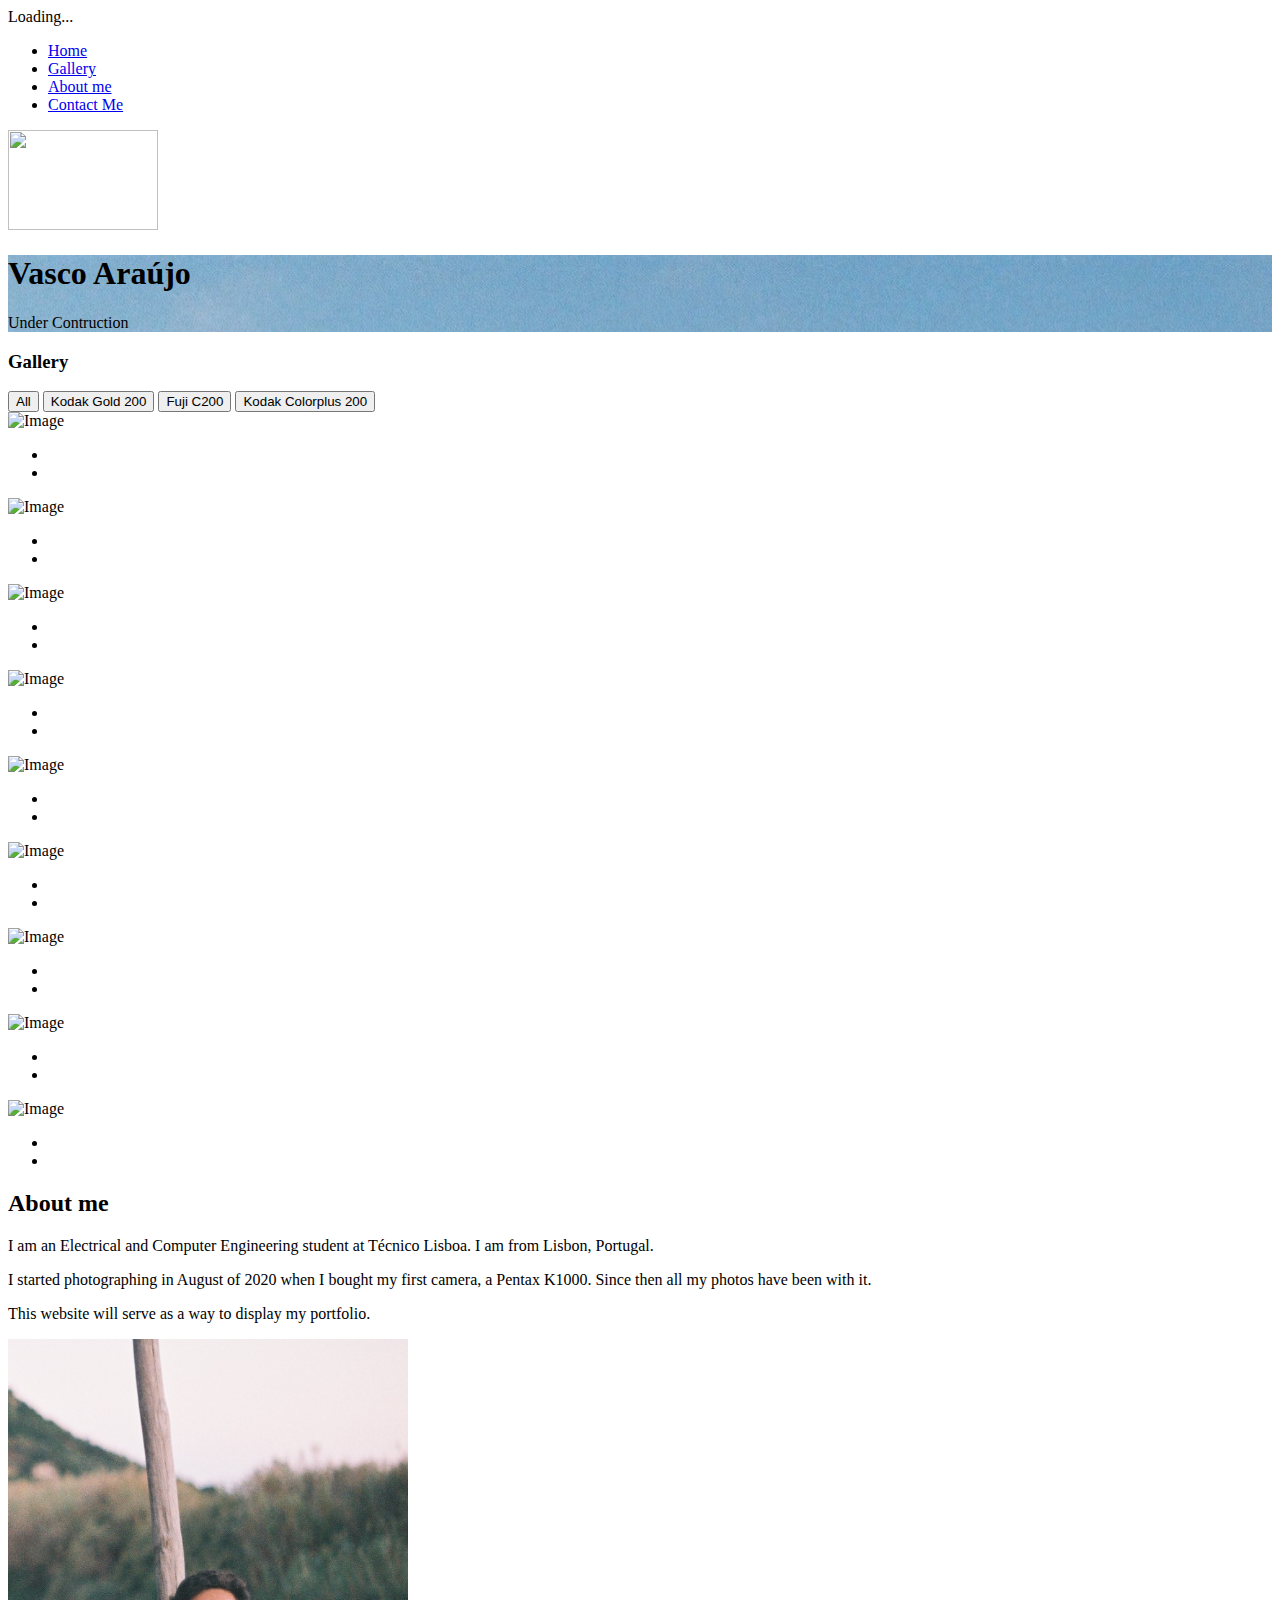
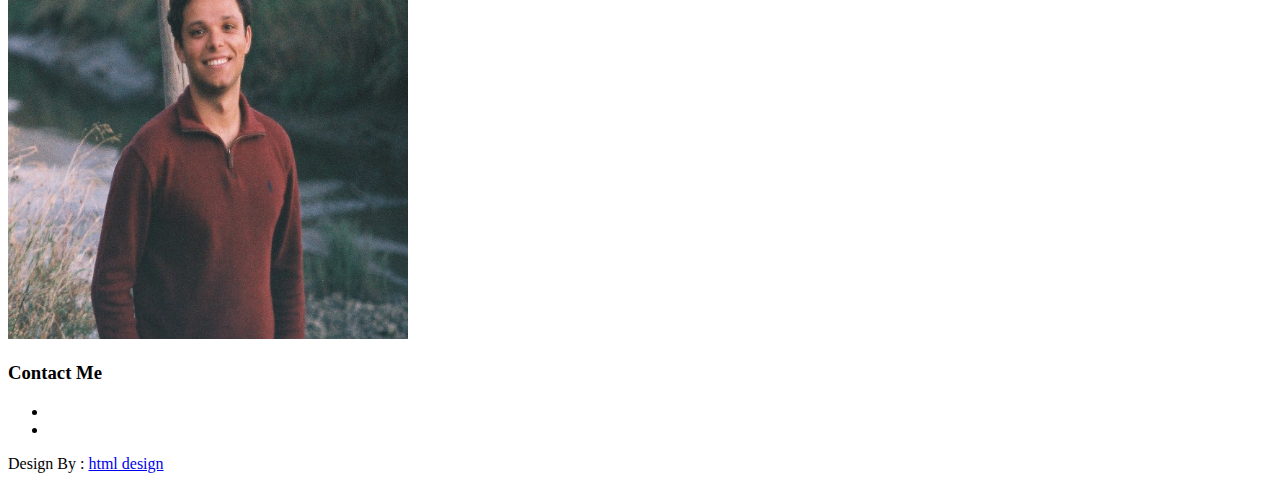
==== commit c97b70c0: "favicon" ====
--- a/index.html
+++ b/index.html
@@ -15,8 +15,8 @@
     <meta name="author" content="">
 
     <!-- Site Icons -->
-    <link rel="shortcut icon" href="images/favicon.ico" type="image/x-icon" />
-    <link rel="apple-touch-icon" href="images/apple-touch-icon.png">
+    <link rel="shortcut icon" href="favicon.ico" type="image/x-icon" />
+    <link rel="apple-touch-icon" href="apple-touch-icon.png">
 
     <!-- Bootstrap CSS -->
     <link rel="stylesheet" href="css/bootstrap.min.css">
@@ -35,7 +35,7 @@
     <div id="preloader">
 		<div id="main-ld">
 			<div class="loader">
-				<span class="loader-inner">Vasco Araújo</span>
+				<span class="loader-inner">Loading...</span>
 			</div>
 		</div>
     </div><!-- end loader -->
@@ -46,8 +46,8 @@
         <div class="fat-nav__wrapper">
             <ul>
                 <li><a class="js-scroll-trigger" href="#home">Home</a></li>
-                <li><a class="js-scroll-trigger" href="#about">About Me</a></li>
                 <li><a class="js-scroll-trigger" href="#gallery">Gallery</a></li>
+                <li><a class="js-scroll-trigger" href="#about">About me</a></li>
 				<li><a class="js-scroll-trigger" href="#contact">Contact Me</a></li>
             </ul>
         </div>
@@ -57,7 +57,7 @@
     <nav class="navbar navbar-expand-lg navbar-dark fixed-top" id="mainNav">
       <div class="container-fluid">
         <a class="navbar-brand js-scroll-trigger" href="#page-top">
-			<img class="img-fluid" src="images/logo.png" alt="" width="200" height="70"/>
+			<img class="img-fluid" src="uploads/logo.png" alt="" width="150" height="100"/>
 		</a>
       </div>
     </nav>
@@ -65,18 +65,153 @@
 	<section id="home" class="main-banner parallaxie" style="background: url('uploads/banner-01.jpg')">
 		<div class="heading">
 			<h1>Vasco Araújo </h1>
-			<p>(Under Contruction)</p>
+			<p>Under Contruction</p>
 		</div>
 	</section>
 	
-    <div id="about" class="section wb">
+	
+	<div id="gallery" class="section lb">
+		<div class="container">
+			<div class="section-title text-center">
+				<h3>Gallery</h3>
+			</div><!-- end title -->
+		
+			<div class="gallery-menu text-center row">
+				<div class="col-md-12">
+					<div class="button-group filter-button-group">
+						<button class="active" data-filter="*">All</button>
+						<button data-filter=".photo_a">Kodak Gold 200</button>
+						<button data-filter=".photo_b">Fuji C200</button>
+						<button data-filter=".photo_c">Kodak Colorplus 200</button>
+					</div>
+				</div>
+			</div>
+		
+			<div class="gallery-list row">
+				<div class="col-md-4 col-sm-6 gallery-grid photo_b">
+					<div class="gallery-single fix">
+						<img src="uploads/1.jpg" class="img-fluid" alt="Image">
+						<div class="box-content">
+							<ul class="icon">
+								<li><a href="uploads/1.jpg" data-rel="prettyPhoto[gal]"><i class="fa fa-search"></i></a></li>
+								<li><a href="https://www.instagram.com/p/CIL8rThnnyS/"><i class="fa fa-link"></i></a></li>
+							</ul>
+						</div>
+					</div>
+				</div>
+				
+				<div class="col-md-4 col-sm-6 gallery-grid photo_c">
+					<div class="gallery-single fix">
+						<img src="uploads/2.jpg" class="img-fluid" alt="Image">
+						<div class="box-content">
+						
+							<ul class="icon">
+								<li><a href="uploads/2.jpg" data-rel="prettyPhoto[gal]"><i class="fa fa-search"></i></a></li>
+								<li><a href="https://www.instagram.com/p/CGpfg0tHQmz/"><i class="fa fa-link"></i></a></li>
+							</ul>
+						</div>
+					</div>
+				</div>
+				
+				<div class="col-md-4 col-sm-6 gallery-grid photo_a">
+					<div class="gallery-single fix">
+						<img src="uploads/3.jpg" class="img-fluid" alt="Image" >
+						<div class="box-content">
+							<ul class="icon">
+								<li><a href="uploads/3.jpg" data-rel="prettyPhoto[gal]"><i class="fa fa-search"></i></a></li>
+								<li><a href="https://www.instagram.com/p/CFuTfuIHmGL/"><i class="fa fa-link"></i></a></li>
+							</ul>
+						</div>
+					</div>
+				</div>
+				
+				<div class="col-md-4 col-sm-6 gallery-grid photo_a">
+					<div class="gallery-single fix">
+						<img src="uploads/4.jpg" class="img-fluid" alt="Image">
+						<div class="box-content">
+							<ul class="icon">
+								<li><a href="uploads/4.jpg" data-rel="prettyPhoto[gal]"><i class="fa fa-search"></i></a></li>
+								<li><a href="https://www.instagram.com/p/CFnRtp5HEzv/"><i class="fa fa-link"></i></a></li>
+							</ul>
+						</div>
+					</div>
+				</div>
+				
+				<div class="col-md-4 col-sm-6 gallery-grid photo_a">
+					<div class="gallery-single fix">
+						<img src="uploads/5.jpg" class="img-fluid" alt="Image">
+						<div class="box-content">
+							<ul class="icon">
+								<li><a href="uploads/5.jpg" data-rel="prettyPhoto[gal]"><i class="fa fa-search"></i></a></li>
+								<li><a href="https://www.instagram.com/p/CGSlU54n3Eu/"><i class="fa fa-link"></i></a></li>
+							</ul>
+						</div>
+					</div>
+				</div>
+				
+				<div class="col-md-4 col-sm-6 gallery-grid photo_b">
+					<div class="gallery-single fix">
+						<img src="uploads/6.jpg" class="img-fluid" alt="Image">
+						<div class="box-content">
+							<ul class="icon">
+								<li><a href="uploads/6.jpg" data-rel="prettyPhoto[gal]"><i class="fa fa-search"></i></a></li>
+								<li><a href="https://www.instagram.com/p/CFSB7P-Dk-z/"><i class="fa fa-link"></i></a></li>
+							</ul>
+						</div>
+					</div>
+				</div>
+				
+				<div class="col-md-4 col-sm-6 gallery-grid photo_c">
+					<div class="gallery-single fix">
+						<img src="uploads/8.jpg" class="img-fluid" alt="Image">
+						<div class="box-content">
+							<ul class="icon">
+								<li><a href="uploads/8.jpg" data-rel="prettyPhoto[gal]"><i class="fa fa-search"></i></a></li>
+								<li><a href="https://www.instagram.com/p/CHf6-qSHf7F/"><i class="fa fa-link"></i></a></li>
+							</ul>
+						</div>
+					</div>
+				</div>
+				
+				<div class="col-md-4 col-sm-6 gallery-grid photo_a">
+					<div class="gallery-single fix">
+						<img src="uploads/9.jpg" class="img-fluid" alt="Image">
+						<div class="box-content">
+							<ul class="icon">
+								<li><a href="uploads/9.jpg" data-rel="prettyPhoto[gal]"><i class="fa fa-search"></i></a></li>
+								<li><a href="https://www.instagram.com/p/CI1AwJHnNi7/"><i class="fa fa-link"></i></a></li>
+							</ul>
+						</div>
+					</div>
+				</div>
+				
+				<div class="col-md-4 col-sm-6 gallery-grid photo_a">
+					<div class="gallery-single fix">
+						<img src="uploads/10.jpg" class="img-fluid" alt="Image">
+						<div class="box-content">
+							<ul class="icon">
+								<li><a href="uploads/10.jpg" data-rel="prettyPhoto[gal]"><i class="fa fa-search"></i></a></li>
+								<li><a href="https://www.instagram.com/p/CJUIiisHpRi/"><i class="fa fa-link"></i></a></li>
+							</ul>
+						</div>
+					</div>
+				</div>
+				
+				
+			</div>
+		</div>
+	</div>
+	
+
+
+	<div id="about" class="section wb">
         <div class="container">
             <div class="row">
                 <div class="col-md-6">
                     <div class="message-box">                        
                         <h2> About me </h2>
-                        <p>I am an Electrical and Computer Engineering student at Técnico Lisboa.</p>
-						<p>I started photographing in August of 2020 when I bought my first camera, a Pentax K1000.</p>
+                        <p>I am an Electrical and Computer Engineering student at Técnico Lisboa. I am from Lisbon, Portugal.</p>
+						<p>I started photographing in August of 2020 when I bought my first camera, a Pentax K1000. Since then all my photos have been with it.</p>
 						<p>This website will serve as a way to display my portfolio.</p>
                     </div><!-- end messagebox -->
                 </div><!-- end col -->
@@ -89,218 +224,23 @@
             </div><!-- end row -->
         </div><!-- end container -->
     </div><!-- end section -->
-	
-	<div id="gallery" class="section lb">
-		<div class="container">
-			<div class="section-title text-center">
-				<h3>Gallery</h3>
-				<p>TO DO.</p>
-			</div><!-- end title -->
-		
-			<div class="gallery-menu text-center row">
-				<div class="col-md-12">
-					<div class="button-group filter-button-group">
-						<button class="active" data-filter="*">All</button>
-						<button data-filter=".photo_a">Wedding</button>
-						<button data-filter=".photo_b">Models</button>
-						<button data-filter=".photo_c">Fashion</button>
-					</div>
-				</div>
-			</div>
-		
-			<div class="gallery-list row">
-				<div class="col-md-4 col-sm-6 gallery-grid photo_a">
-					<div class="gallery-single fix">
-						<img src="uploads/gallery_img-01.jpg" class="img-fluid" alt="Image">
-						<div class="box-content">
-							<div class="inner-content">
-								<h3 class="title">Wedding</h3>
-								<span class="post">Latest Photo</span>
-							</div>
-						</div>
-					</div>
-				</div>
-				
-				<div class="col-md-4 col-sm-6 gallery-grid photo_b">
-					<div class="gallery-single fix">
-						<img src="uploads/gallery_img-04.jpg" class="img-fluid" alt="Image">
-						<div class="box-content">
-							<div class="inner-content">
-								<h3 class="title">Models</h3>
-								<span class="post">Latest Photo</span>
-							</div>
-							<ul class="icon">
-								<li><a href="uploads/gallery_img-04.jpg" data-rel="prettyPhoto[gal]"><i class="fa fa-search"></i></a></li>
-								<li><a href="#"><i class="fa fa-link"></i></a></li>
-							</ul>
-						</div>
-					</div>
-				</div>
-				
-				<div class="col-md-4 col-sm-6 gallery-grid photo_c">
-					<div class="gallery-single fix">
-						<img src="uploads/gallery_img-07.jpg" class="img-fluid" alt="Image">
-						<div class="box-content">
-							<div class="inner-content">
-								<h3 class="title">Fashion</h3>
-								<span class="post">Latest Photo</span>
-							</div>
-							<ul class="icon">
-								<li><a href="uploads/gallery_img-07.jpg" data-rel="prettyPhoto[gal]"><i class="fa fa-search"></i></a></li>
-								<li><a href="#"><i class="fa fa-link"></i></a></li>
-							</ul>
-						</div>
-					</div>
-				</div>
-				
-				<div class="col-md-4 col-sm-6 gallery-grid photo_a">
-					<div class="gallery-single fix">
-						<img src="uploads/gallery_img-02.jpg" class="img-fluid" alt="Image">
-						<div class="box-content">
-							<div class="inner-content">
-								<h3 class="title">Wedding</h3>
-								<span class="post">Latest Photo</span>
-							</div>
-							<ul class="icon">
-								<li><a href="uploads/gallery_img-02.jpg" data-rel="prettyPhoto[gal]"><i class="fa fa-search"></i></a></li>
-								<li><a href="#"><i class="fa fa-link"></i></a></li>
-							</ul>
-						</div>
-					</div>
-				</div>
-				
-				<div class="col-md-4 col-sm-6 gallery-grid photo_b">
-					<div class="gallery-single fix">
-						<img src="uploads/gallery_img-05.jpg" class="img-fluid" alt="Image">
-						<div class="box-content">
-							<div class="inner-content">
-								<h3 class="title">Models</h3>
-								<span class="post">Latest Photo</span>
-							</div>
-							<ul class="icon">
-								<li><a href="uploads/gallery_img-05.jpg" data-rel="prettyPhoto[gal]"><i class="fa fa-search"></i></a></li>
-								<li><a href="#"><i class="fa fa-link"></i></a></li>
-							</ul>
-						</div>
-					</div>
-				</div>
-				
-				<div class="col-md-4 col-sm-6 gallery-grid photo_c">
-					<div class="gallery-single fix">
-						<img src="uploads/gallery_img-08.jpg" class="img-fluid" alt="Image">
-						<div class="box-content">
-							<div class="inner-content">
-								<h3 class="title">Fashion</h3>
-								<span class="post">Latest Photo</span>
-							</div>
-							<ul class="icon">
-								<li><a href="uploads/gallery_img-08.jpg" data-rel="prettyPhoto[gal]"><i class="fa fa-search"></i></a></li>
-								<li><a href="#"><i class="fa fa-link"></i></a></li>
-							</ul>
-						</div>
-					</div>
-				</div>
-				
-				<div class="col-md-4 col-sm-6 gallery-grid photo_a">
-					<div class="gallery-single fix">
-						<img src="uploads/gallery_img-03.jpg" class="img-fluid" alt="Image">
-						<div class="box-content">
-							<div class="inner-content">
-								<h3 class="title">Wedding</h3>
-								<span class="post">Latest Photo</span>
-							</div>
-							<ul class="icon">
-								<li><a href="uploads/gallery_img-03.jpg" data-rel="prettyPhoto[gal]"><i class="fa fa-search"></i></a></li>
-								<li><a href="#"><i class="fa fa-link"></i></a></li>
-							</ul>
-						</div>
-					</div>
-				</div>
-				
-				<div class="col-md-4 col-sm-6 gallery-grid photo_b">
-					<div class="gallery-single fix">
-						<img src="uploads/gallery_img-06.jpg" class="img-fluid" alt="Image">
-						<div class="box-content">
-							<div class="inner-content">
-								<h3 class="title">Models</h3>
-								<span class="post">Latest Photo</span>
-							</div>
-							<ul class="icon">
-								<li><a href="uploads/gallery_img-06.jpg" data-rel="prettyPhoto[gal]"><i class="fa fa-search"></i></a></li>
-								<li><a href="#"><i class="fa fa-link"></i></a></li>
-							</ul>
-						</div>
-					</div>
-				</div>
-				
-				<div class="col-md-4 col-sm-6 gallery-grid photo_c">
-					<div class="gallery-single fix">
-						<img src="uploads/gallery_img-09.jpg" class="img-fluid" alt="Image">
-						<div class="box-content">
-							<div class="inner-content">
-								<h3 class="title">Fashion</h3>
-								<span class="post">Latest Photo</span>
-							</div>
-							<ul class="icon">
-								<li><a href="uploads/gallery_img-09.jpg" data-rel="prettyPhoto[gal]"><i class="fa fa-search"></i></a></li>
-								<li><a href="#"><i class="fa fa-link"></i></a></li>
-							</ul>
-						</div>
-					</div>
-				</div>
-				
-				
-			</div>
-		</div>
-	</div>
-	
-    
-	
-    <div id="contact" class="section db">
+
+	<div id="contact" class="section db">
         <div class="container">
             <div class="section-title text-center">
                 <h3>Contact Me</h3>
-                <p>Quisque eget nisl id nulla sagittis auctor quis id. Aliquam quis vehicula enim, non aliquam risus.</p>
+
+
             </div><!-- end title -->
-
-            <div class="row">
-                <div class="col-md-12">
-                    <div class="contact_form">
-                        <div id="message"></div>
-                        <form id="contactForm" name="sentMessage" novalidate="novalidate">
-							<div class="row">
-								<div class="col-md-12">
-									<div class="form-group">
-										<input class="form-control" id="name" type="text" placeholder="Your Name" required="required" data-validation-required-message="Please enter your name.">
-										<p class="help-block text-danger"></p>
-									</div>
-									<div class="form-group">
-										<input class="form-control" id="email" type="email" placeholder="Your Email" required="required" data-validation-required-message="Please enter your email address.">
-										<p class="help-block text-danger"></p>
-									</div>
-									<div class="form-group">
-										<input class="form-control" id="phone" type="tel" placeholder="Your Phone" required="required" data-validation-required-message="Please enter your phone number.">
-										<p class="help-block text-danger"></p>
-									</div>
-								</div>
-								<div class="col-md-12">
-									<div class="form-group">
-										<textarea class="form-control" id="message" placeholder="Your Message" required="required" data-validation-required-message="Please enter a message."></textarea>
-										<p class="help-block text-danger"></p>
-									</div>
-								</div>
-								<div class="clearfix"></div>
-								<div class="col-lg-12 text-center">
-									<div id="success"></div>
-									<button id="sendMessageButton" class="sim-btn btn-hover-new" data-text="Send Message" type="submit">Send Message</button>
-								</div>
-							</div>
-						</form>
-                    </div>
-                </div><!-- end col -->
-            </div><!-- end row -->
+			<div class = "social-menu">
+				<ul>
+					<li><a href = "https://www.instagram.com/vasco_film/"><i class = "fa fa-instagram"></i></a></li>
+					<li><a href = "https://www.linkedin.com/in/vasco-ara%C3%BAjo-aa8a2a167/"><i class = "fa fa-linkedin"></i></a></li>
+				</ul>
+			</div>
         </div><!-- end container -->
     </div><!-- end section -->
+   
 
     <div class="copyrights">
         <div class="container">
@@ -312,7 +252,7 @@
         </div><!-- end container -->
     </div><!-- end copyrights -->
 
-    <a href="#" id="scroll-to-top" class="dmtop global-radius"><i class="fa fa-camera" aria-hidden="true"></i></a>
+    <a href="#" id="scroll-to-top" class="dmtop global-radius"><i class="fa fa-home" aria-hidden="true"></i></a>
 
     <!-- ALL JS FILES -->
     <script src="js/all.js"></script>
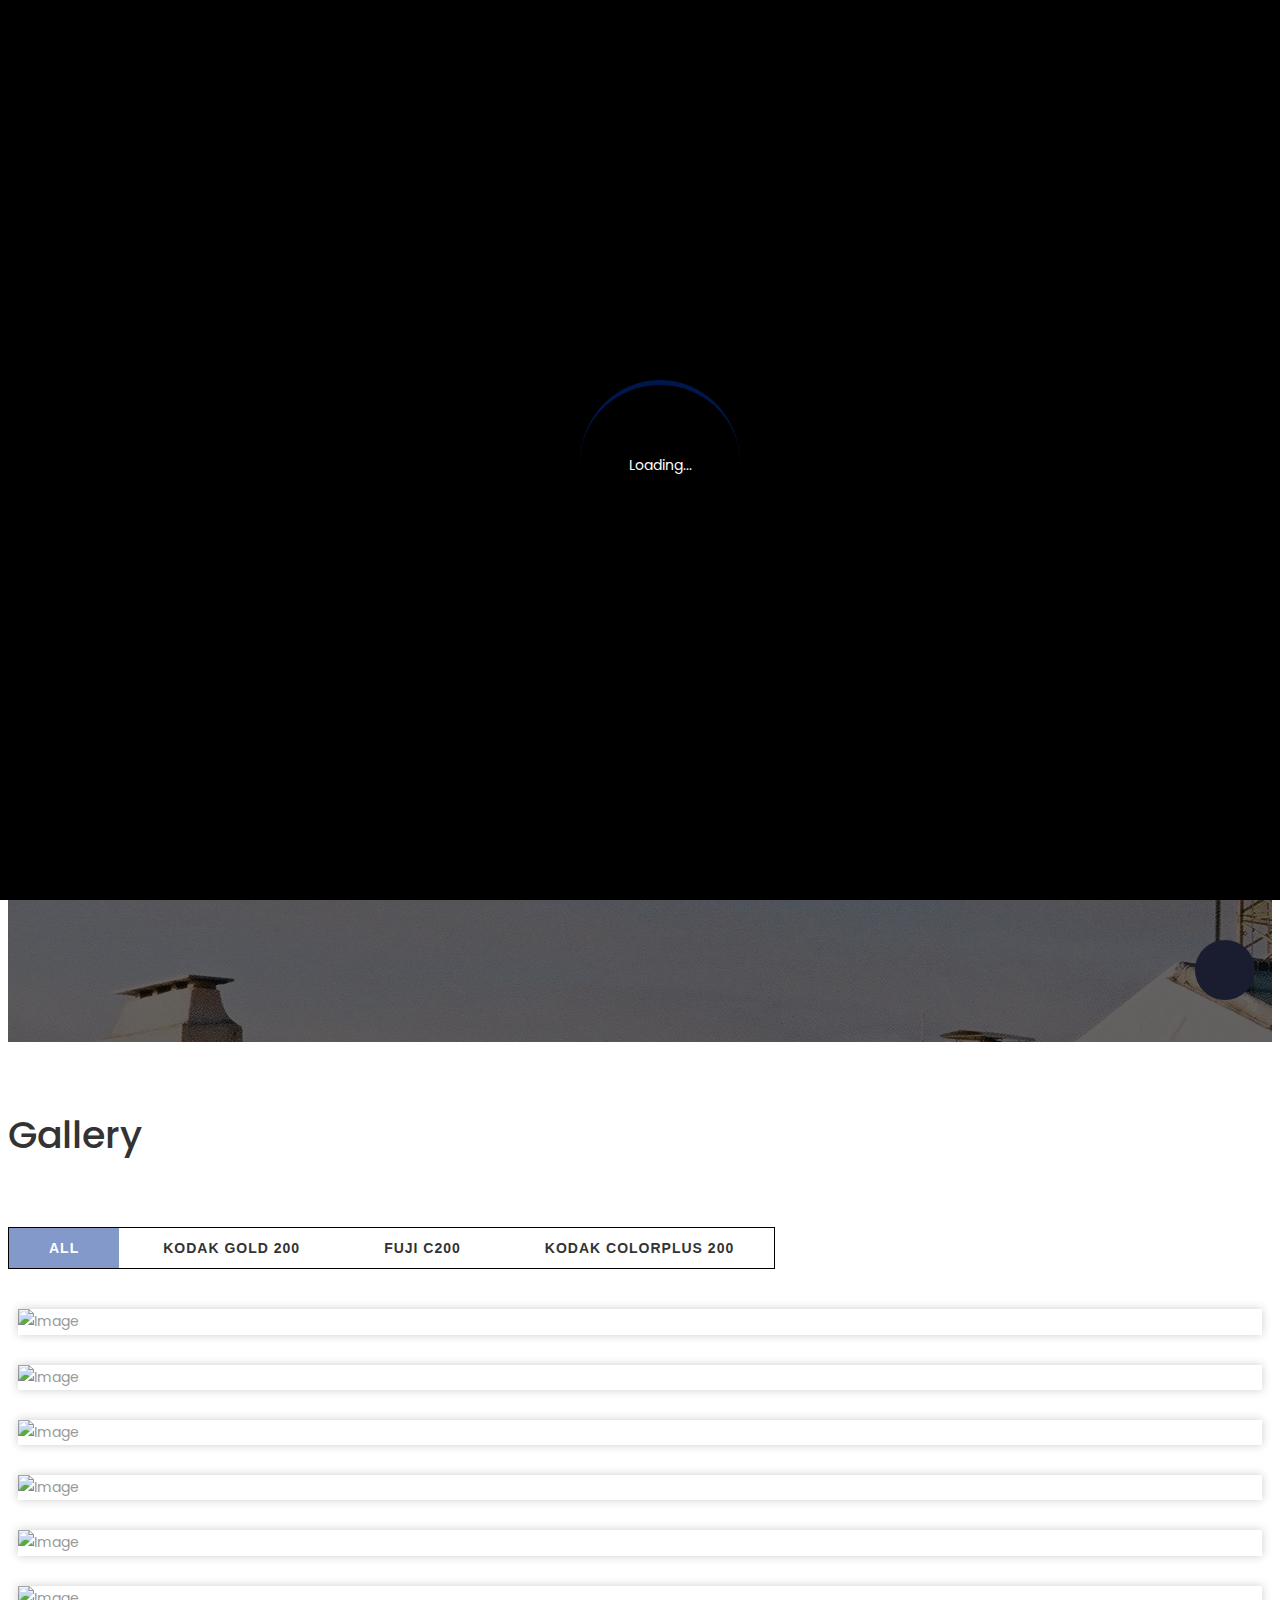
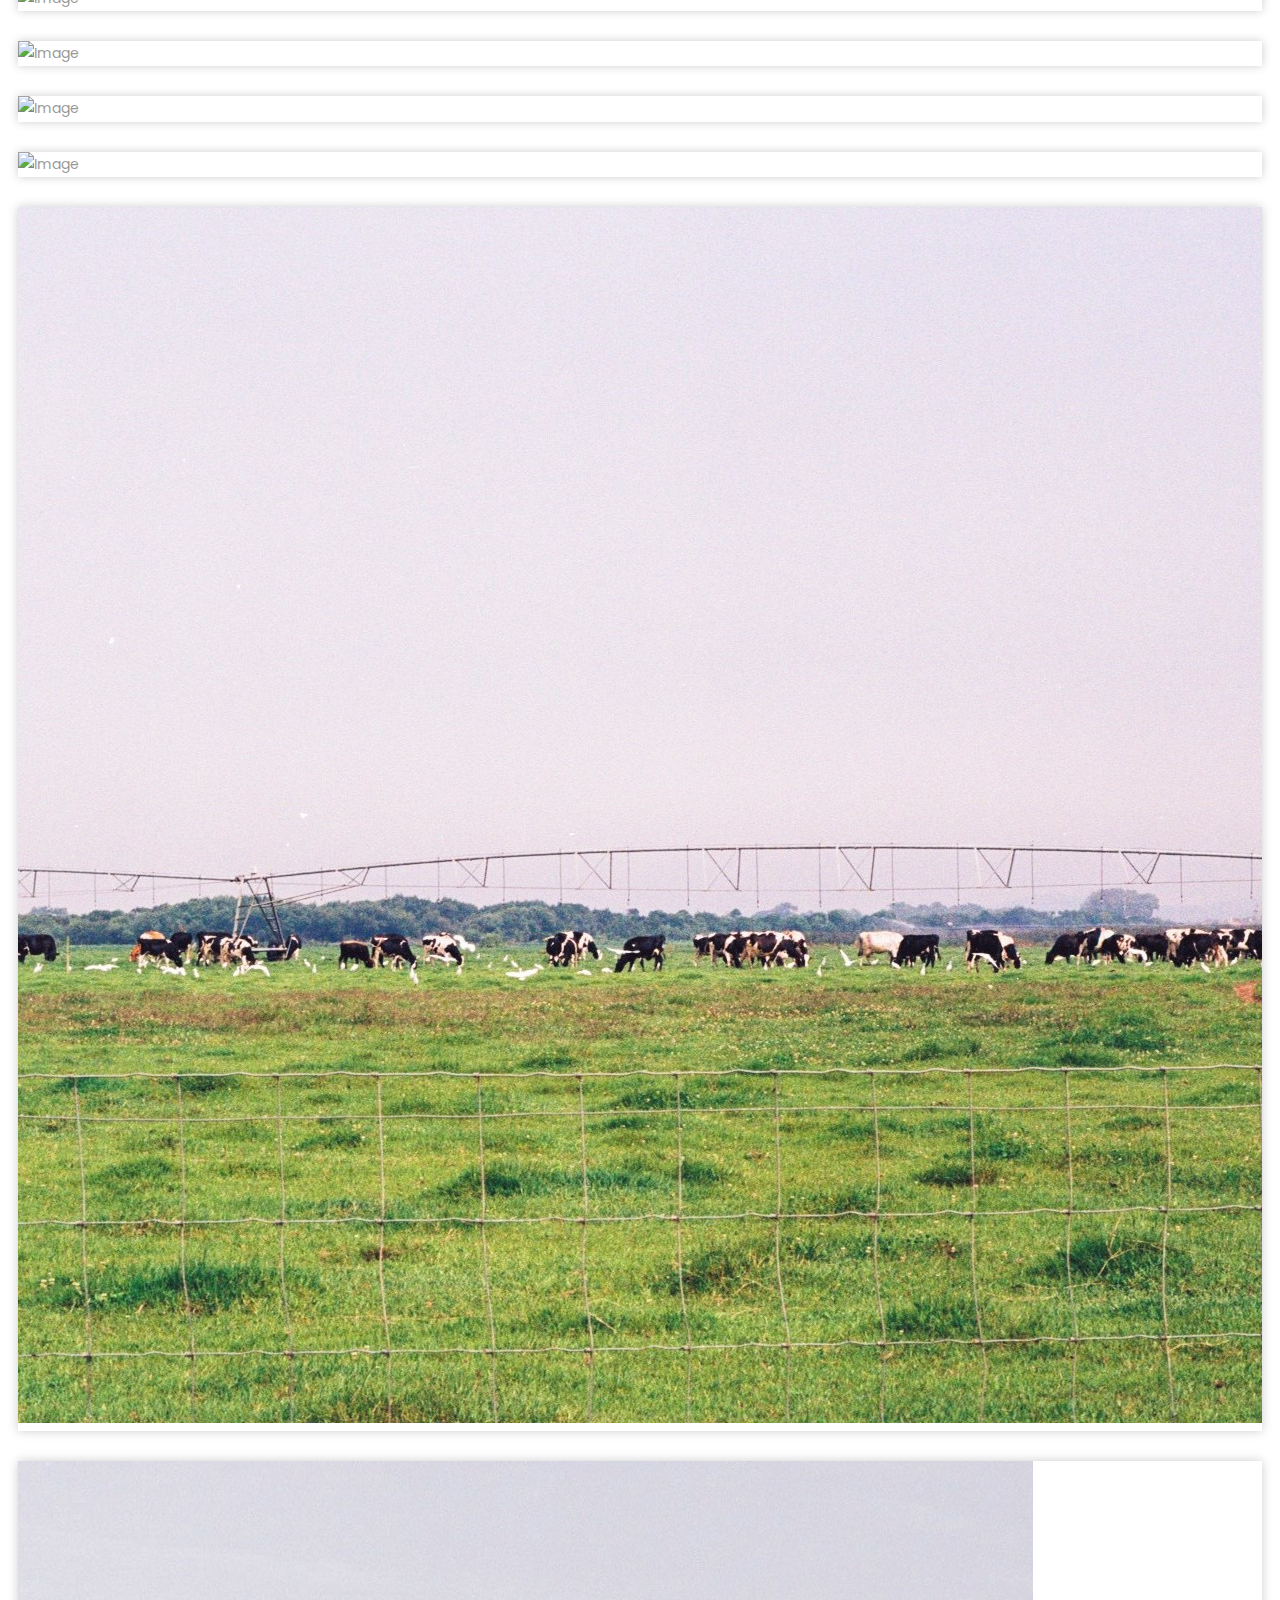
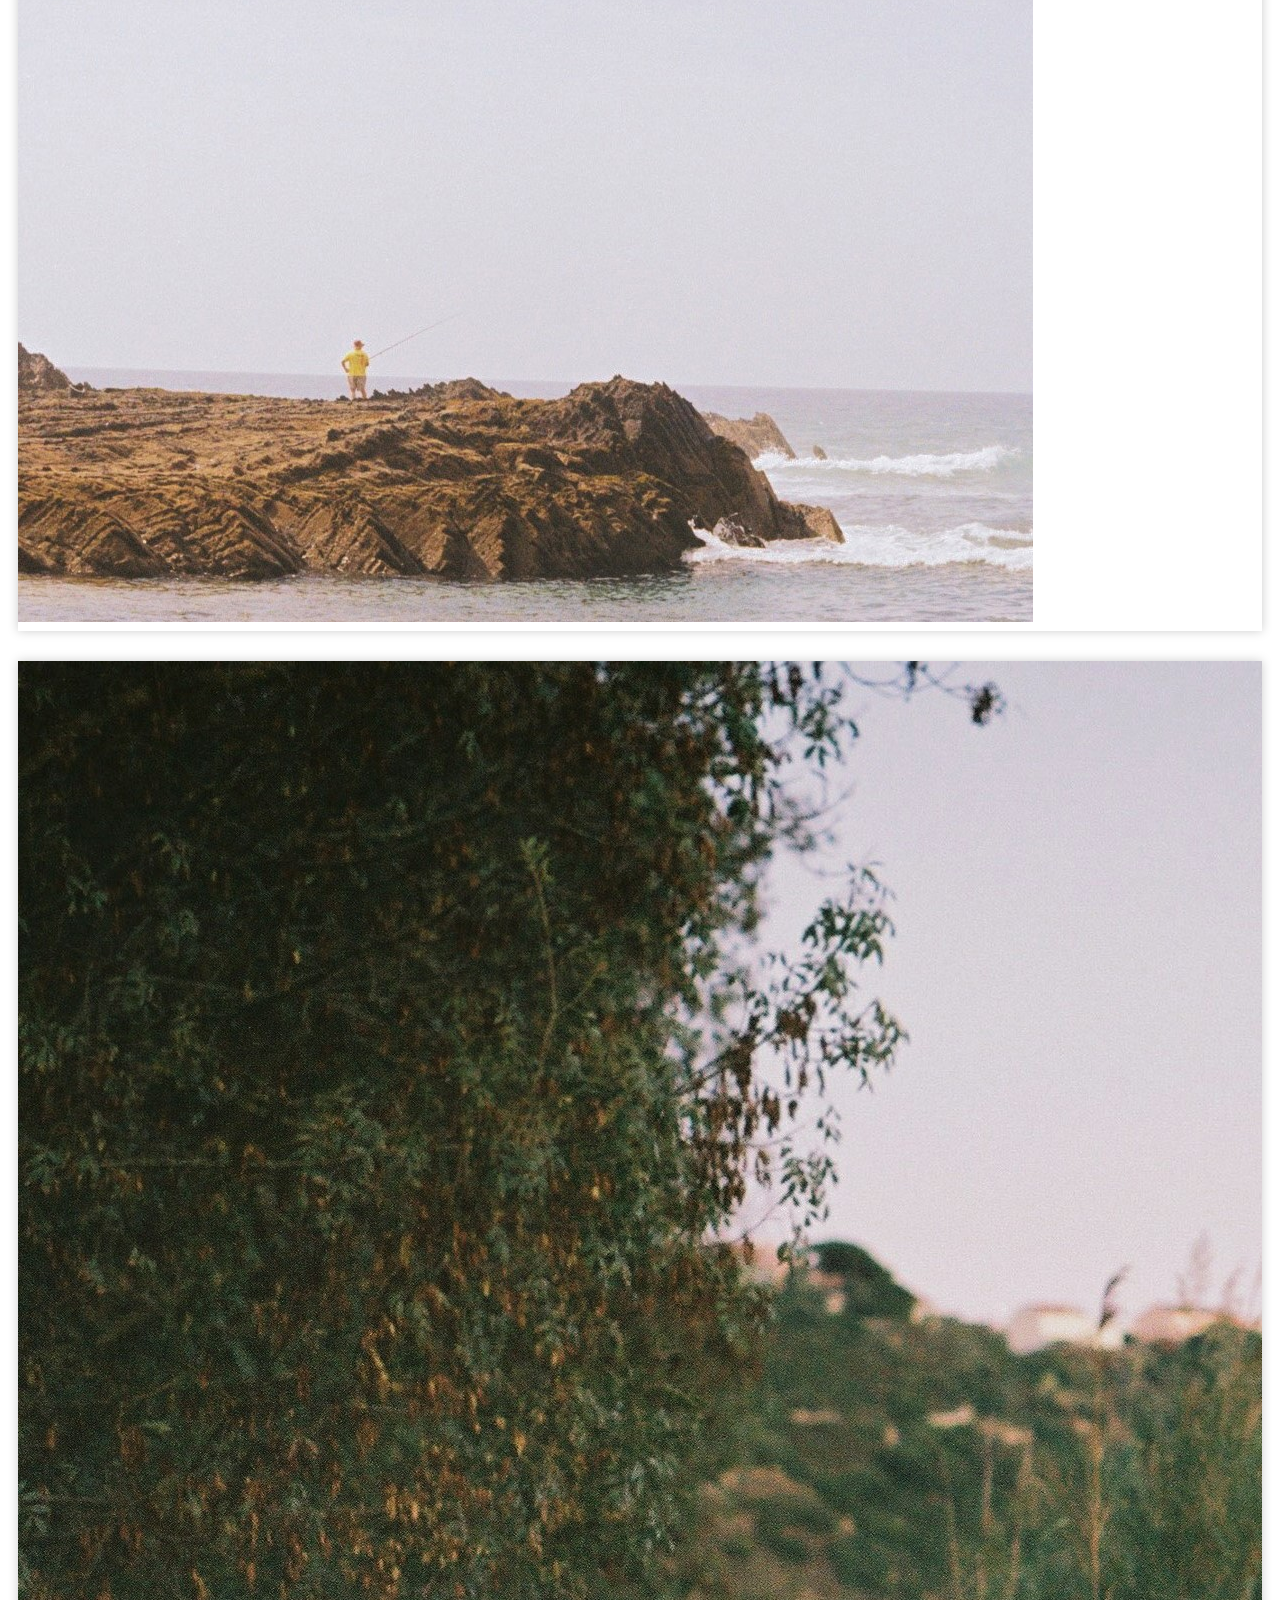
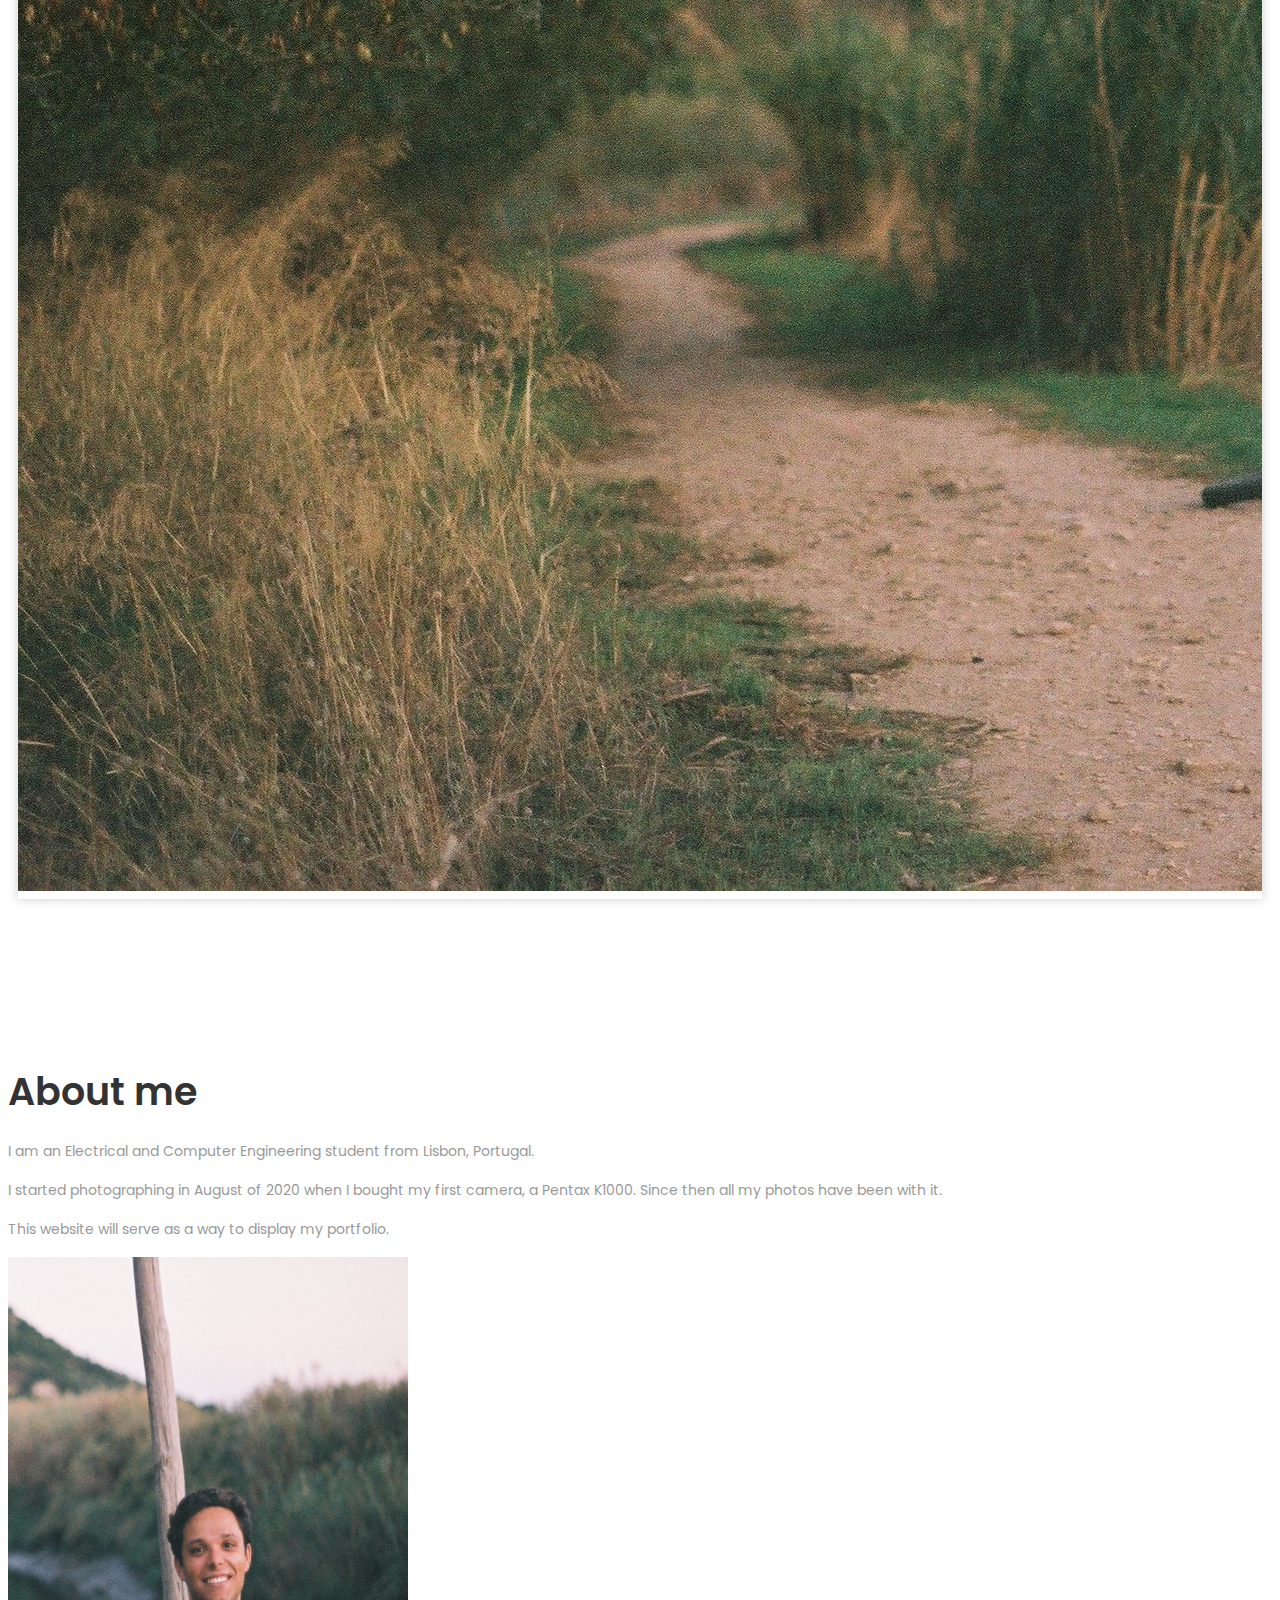
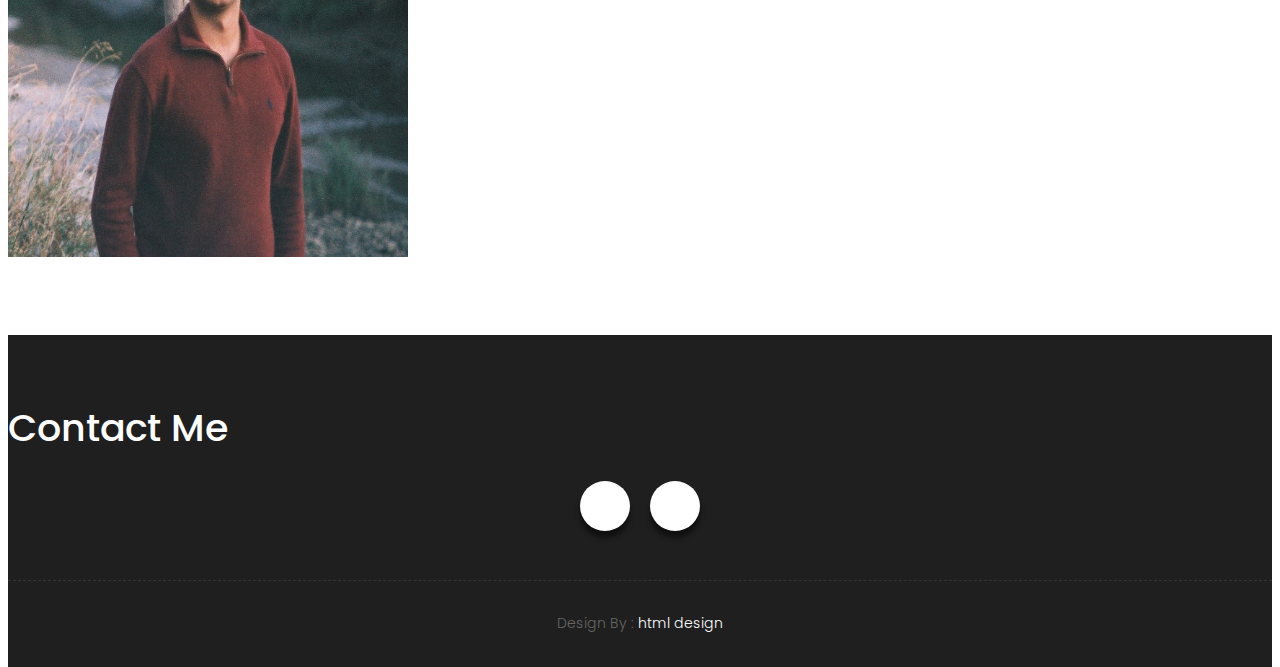
==== commit 2897dba2: "new images, colors" ====
--- a/index.html
+++ b/index.html
@@ -15,7 +15,7 @@
     <meta name="author" content="">
 
     <!-- Site Icons -->
-    <link rel="shortcut icon" href="favicon.ico" type="image/x-icon" />
+    <link rel="shortcut icon" href="favicon.png?" type="image/x-icon" />
     <link rel="apple-touch-icon" href="apple-touch-icon.png">
 
     <!-- Bootstrap CSS -->
@@ -57,7 +57,7 @@
     <nav class="navbar navbar-expand-lg navbar-dark fixed-top" id="mainNav">
       <div class="container-fluid">
         <a class="navbar-brand js-scroll-trigger" href="#page-top">
-			<img class="img-fluid" src="uploads/logo.png" alt="" width="150" height="100"/>
+			<img class="img-fluid" src="uploads/logo.png" alt="" width="200" height="100"/>
 		</a>
       </div>
     </nav>
@@ -196,6 +196,44 @@
 						</div>
 					</div>
 				</div>
+
+				<div class="col-md-4  gallery-grid photo_a">
+					<div class="gallery-single ">
+						<img src="uploads/h1.jpg" class="img-fluid" alt="Image">
+						<div class="box-content">
+							<ul class="icon">
+								<li><a href="uploads/h1.jpg" data-rel="prettyPhoto[gal]"><i class="fa fa-search"></i></a></li>
+								<li><a href="https://www.instagram.com/p/CFiDKF8nWf-/"><i class="fa fa-link"></i></a></li>
+							</ul>
+						</div>
+					</div>
+				</div>
+
+				<div class="col-md-4  gallery-grid photo_a">
+					<div class="gallery-single ">
+						<img src="uploads/h2.jpg" class="img-fluid" alt="Image">
+						<div class="box-content">
+							<ul class="icon">
+								<li><a href="uploads/h2.jpg" data-rel="prettyPhoto[gal]"><i class="fa fa-search"></i></a></li>
+								<li><a href="https://www.instagram.com/p/CFsSNYfHWLK/"><i class="fa fa-link"></i></a></li>
+							</ul>
+						</div>
+					</div>
+				</div>
+
+				<div class="col-md-4 gallery-grid photo_b">
+					<div class="gallery-single ">
+						<img src="uploads/h3.jpg" class="img-fluid" alt="Image">
+						<div class="box-content">
+							<ul class="icon">
+								<li><a href="uploads/h3.jpg" data-rel="prettyPhoto[gal]"><i class="fa fa-search"></i></a></li>
+								<li><a href="https://www.instagram.com/p/CGQVsdbHQKi/"><i class="fa fa-link"></i></a></li>
+							</ul>
+						</div>
+					</div>
+				</div>
+				
+
 				
 				
 			</div>
@@ -210,7 +248,7 @@
                 <div class="col-md-6">
                     <div class="message-box">                        
                         <h2> About me </h2>
-                        <p>I am an Electrical and Computer Engineering student at Técnico Lisboa. I am from Lisbon, Portugal.</p>
+                        <p>I am an Electrical and Computer Engineering student from Lisbon, Portugal.</p>
 						<p>I started photographing in August of 2020 when I bought my first camera, a Pentax K1000. Since then all my photos have been with it.</p>
 						<p>This website will serve as a way to display my portfolio.</p>
                     </div><!-- end messagebox -->
--- a/style.css
+++ b/style.css
@@ -0,0 +1,2446 @@
+/*------------------------------------------------------------------
+    Version: 1.0
+-------------------------------------------------------------------*/
+
+/*------------------------------------------------------------------
+    IMPORT FONTS
+-------------------------------------------------------------------*/
+
+@import url('https://fonts.googleapis.com/css?family=Poppins:300,400,500,600,700,900');
+
+/*------------------------------------------------------------------
+    IMPORT FILES
+-------------------------------------------------------------------*/
+
+@import url(css/animate.css);
+@import url(css/jquery.fatNav.min.css);
+@import url(css/responsiveslides.css);
+@import url(css/flaticon.css);
+@import url(css/prettyPhoto.css);
+@import url(css/owl.carousel.css);
+@import url(css/font-awesome.min.css);
+
+/*------------------------------------------------------------------
+    SKELETON
+-------------------------------------------------------------------*/
+
+body {
+    color: #999999;
+    font-size: 14px;
+    font-family: 'Poppins', sans-serif;
+    line-height: 1.80857;
+}
+
+html, body{
+	height: 100%;
+}
+
+body.demos .section {
+    background: url(images/bg.png) repeat top center #f2f3f5;
+}
+
+body.demos .section-title img {
+    max-width: 280px;
+    display: block;
+    margin: 10px auto;
+}
+
+body.demos .service-widget h3 {
+    border-bottom: 1px solid #ededed;
+    font-size: 18px;
+    padding: 20px 0;
+    background-color: #ffffff;
+}
+
+body.demos .service-widget {
+    margin: 0 0 30px;
+    padding: 30px;
+    background-color: #fff
+}
+
+body.demos .container-fluid {
+    max-width: 1080px
+}
+
+body.demos .container-horizontal {
+    max-width: 1080px
+}
+
+a {
+    color: #1f1f1f;
+    text-decoration: none !important;
+    outline: none !important;
+    -webkit-transition: all .3s ease-in-out;
+    -moz-transition: all .3s ease-in-out;
+    -ms-transition: all .3s ease-in-out;
+    -o-transition: all .3s ease-in-out;
+    transition: all .3s ease-in-out;
+}
+
+h1,
+h2,
+h3,
+h4,
+h5,
+h6 {
+    letter-spacing: 0;
+    font-weight: normal;
+    position: relative;
+    padding: 0 0 10px 0;
+    font-weight: normal;
+    line-height: 120% !important;
+    color: #333333;
+    margin: 0
+}
+
+h1 {
+    font-size: 24px
+}
+
+h2 {
+    font-size: 22px
+}
+
+h3 {
+    font-size: 18px
+}
+
+h4 {
+    font-size: 16px
+}
+
+h5 {
+    font-size: 14px
+}
+
+h6 {
+    font-size: 13px
+}
+
+h1 a,
+h2 a,
+h3 a,
+h4 a,
+h5 a,
+h6 a {
+    color: #212121;
+    text-decoration: none!important;
+    opacity: 1
+}
+
+h1 a:hover,
+h2 a:hover,
+h3 a:hover,
+h4 a:hover,
+h5 a:hover,
+h6 a:hover {
+    opacity: .8
+}
+
+a {
+    color: #222222;
+    text-decoration: none;
+    outline: none;
+}
+
+a,
+.btn {
+    text-decoration: none !important;
+    outline: none !important;
+    -webkit-transition: all .3s ease-in-out;
+    -moz-transition: all .3s ease-in-out;
+    -ms-transition: all .3s ease-in-out;
+    -o-transition: all .3s ease-in-out;
+    transition: all .3s ease-in-out;
+}
+
+.btn-custom {
+    margin-top: 20px;
+    background-color: transparent !important;
+    border: 2px solid #ddd;
+    padding: 12px 40px;
+    font-size: 16px;
+}
+
+.lead {
+    font-size: 18px;
+    line-height: 30px;
+    color: #767676;
+    margin: 0;
+    padding: 0;
+}
+
+blockquote {
+    margin: 20px 0 20px;
+    padding: 30px;
+}
+
+ul, li, ol{
+	margin: 0px;
+	list-style: none;
+	padding: 0px;
+}
+
+
+/*------------------------------------------------------------------
+    WP CORE
+-------------------------------------------------------------------*/
+
+.first {
+    clear: both
+}
+
+.last {
+    margin-right: 0
+}
+
+.alignnone {
+    margin: 5px 20px 20px 0;
+}
+
+.aligncenter,
+div.aligncenter {
+    display: block;
+    margin: 5px auto 5px auto;
+}
+
+.alignright {
+    float: right;
+    margin: 10px 0 20px 20px;
+}
+
+.alignleft {
+    float: left;
+    margin: 10px 20px 20px 0;
+}
+
+a img.alignright {
+    float: right;
+    margin: 10px 0 20px 20px;
+}
+
+a img.alignnone {
+    margin: 10px 20px 20px 0;
+}
+
+a img.alignleft {
+    float: left;
+    margin: 10px 20px 20px 0;
+}
+
+a img.aligncenter {
+    display: block;
+    margin-left: auto;
+    margin-right: auto
+}
+
+.wp-caption {
+    background: #fff;
+    border: 1px solid #f0f0f0;
+    max-width: 96%;
+    /* Image does not overflow the content area */
+    padding: 5px 3px 10px;
+    text-align: center;
+}
+
+.wp-caption.alignnone {
+    margin: 5px 20px 20px 0;
+}
+
+.wp-caption.alignleft {
+    margin: 5px 20px 20px 0;
+}
+
+.wp-caption.alignright {
+    margin: 5px 0 20px 20px;
+}
+
+.wp-caption img {
+    border: 0 none;
+    height: auto;
+    margin: 0;
+    max-width: 98.5%;
+    padding: 0;
+    width: auto;
+}
+
+.wp-caption p.wp-caption-text {
+    font-size: 11px;
+    line-height: 17px;
+    margin: 0;
+    padding: 0 4px 5px;
+}
+
+
+/* Text meant only for screen readers. */
+
+.screen-reader-text {
+    clip: rect(1px, 1px, 1px, 1px);
+    position: absolute !important;
+    height: 1px;
+    width: 1px;
+    overflow: hidden;
+}
+
+.screen-reader-text:focus {
+    background-color: #f1f1f1;
+    border-radius: 3px;
+    box-shadow: 0 0 2px 2px rgba(0, 0, 0, 0.6);
+    clip: auto !important;
+    color: #21759b;
+    display: block;
+    font-size: 14px;
+    font-size: 0.875rem;
+    font-weight: bold;
+    height: auto;
+    left: 5px;
+    line-height: normal;
+    padding: 15px 23px 14px;
+    text-decoration: none;
+    top: 5px;
+    width: auto;
+    z-index: 100000;
+    /* Above WP toolbar. */
+}
+
+
+/*------------------------------------------------------------------
+    HEADER
+-------------------------------------------------------------------*/
+
+
+.fat-nav{
+	background: url(uploads/nav-bg.jpg)  center ;
+	background-size: cover;
+
+}
+
+#mainNav.navbar-dark{
+	background: #851515;
+}
+
+.hamburger{
+	right: 30px;
+	top: 22px;
+	left: auto;
+}
+.hamburger__icon, .hamburger__icon::before, .hamburger__icon::after {
+    background-color: #333333;
+	width: 35px;
+	height: 4px;
+}
+
+.hamburger__icon::before{
+	top: -10px;
+}
+.hamburger__icon::after {
+    top: 10px;
+}
+
+.hamburger.active .hamburger__icon::before {
+	-moz-transform: translateY(10px)rotate(45deg);
+	-ms-transform: translateY(10px)rotate(45deg);
+	-webkit-transform: translateY(10px)rotate(45deg);
+	transform: translateY(10px)rotate(45deg);
+}
+.hamburger.active .hamburger__icon::after {
+	-moz-transform: translateY(-10px)rotate(-45deg);
+	-ms-transform: translateY(-10px)rotate(-45deg);
+	-webkit-transform: translateY(-10px)rotate(-45deg);
+	transform: translateY(-10px)rotate(-45deg);
+}
+
+.fat-nav li{
+	height: 100%;
+    display: inline-block;
+
+
+}
+
+
+/*------------------------------------------------------------------
+    SECTIONS
+-------------------------------------------------------------------*/
+
+.main-banner{
+	height: 100%;
+	position: relative;
+}
+
+.main-banner{
+	display: table;
+    width: 100%;
+	text-align: center;
+}
+.main-banner::after {
+    content: " ";
+    position: absolute;
+    top: 0;
+    bottom: 0;
+    left: 0;
+    right: 0;
+    background-color: #000;
+    z-index: 0;
+    opacity: .6;
+}
+.heading{
+	color: #fff;
+	display: table-cell;
+	vertical-align: middle;
+	position: relative;
+	z-index: 1;
+}
+.heading h1{
+	color: #ffffff;
+	font-weight: 700;
+	font-size: 62px;
+	text-transform: uppercase;
+}
+.heading p{
+	font-size: 18px;
+	padding: 20px 0px;
+}
+
+.heading h3{
+	color: ffffff;
+}
+
+.cd-words-wrapper {
+  display: inline-block;
+  position: relative;
+  text-align: left;
+}
+.cd-words-wrapper b {
+  display: inline-block;
+  position: absolute;
+  white-space: nowrap;
+  left: 0;
+  top: 0;
+}
+.cd-words-wrapper b.is-visible {
+  position: relative;
+}
+.no-js .cd-words-wrapper b {
+  opacity: 0;
+}
+.no-js .cd-words-wrapper b.is-visible {
+  opacity: 1;
+}
+
+/* -------------------------------- 
+
+xclip 
+
+-------------------------------- */
+.cd-headline.clip span {
+  display: inline-block;
+  padding: .2em 0;
+  color: #ffffff;
+  font-size: 30px;
+}
+.cd-headline.clip span b{
+	text-transform: uppercase;
+}
+.cd-headline.clip .cd-words-wrapper {
+  overflow: hidden;
+  vertical-align: top;
+}
+.cd-headline.clip .cd-words-wrapper::after {
+  /* line */
+  content: '';
+  position: absolute;
+  top: 0;
+  right: 0;
+  width: 2px;
+  height: 100%;
+  background-color: #aebcb9;
+}
+.cd-headline.clip b {
+  opacity: 0;
+}
+.cd-headline.clip b.is-visible {
+  opacity: 1;
+}
+
+
+#mainNav.navbar-shrink {
+    padding-top: 10px;
+    padding-bottom: 10px;
+    background-color: #851515;
+}
+
+#clouds{
+	margin-top: -5%;
+	position: relative;
+	z-index: 1;
+}
+#clouds path {
+    fill: #ffffff;
+    bottom: -10px;
+    overflow: hidden;
+    stroke: #ffffff;
+}
+
+.section {
+    display: block;
+    position: relative;
+    overflow: hidden;
+    padding: 70px 0;
+}
+
+.noover {
+    overflow: visible;
+}
+
+.noover .btn-dark {
+    border: 0 !important;
+}
+
+.nopad {
+    padding: 0;
+}
+
+.nopadtop {
+    padding-top: 0;
+}
+
+.section.wb {
+    background-color: #ffffff;
+}
+
+.section.lb {
+    background-color: #ffffff;
+}
+
+.section.db {
+    background-color: #111111;
+}
+
+.section.color1 {
+    background-color: #448AFF;
+}
+
+.first-section {
+    display: block;
+    position: relative;
+    overflow: hidden;
+    padding: 16em 0 13em;
+}
+
+.first-section h2 {
+    color: #ffffff;
+    font-size: 68px;
+    font-weight: 300;
+    text-transform: capitalize;
+    display: block;
+    margin: 0;
+    padding: 0 0 30px;
+    position: relative;
+}
+
+.first-section .lead {
+    font-size: 21px;
+    font-weight: 300;
+    padding: 0 0 40px;
+    margin: 0;
+    line-height: inherit;
+    color: #ffffff;
+}
+
+.macbookright {
+    width: 980px;
+    position: absolute;
+    right: -15%;
+    bottom: -6%;
+}
+
+.section-title {
+    display: block;
+    position: relative;
+    margin-bottom: 60px;
+}
+
+.section-title p {
+    color: #999;
+    font-weight: 400;
+    font-size: 18px;
+    line-height: 33px;
+    margin: 0;
+}
+
+.section-title h3 {
+    font-size: 38px;
+    font-weight: 500;
+    line-height: 62px;
+    margin: 0 0 25px;
+    padding: 0;
+    text-transform: none;
+}
+
+.section.colorsection p,
+.section.colorsection h3,
+.section.db h3 {
+    color: #ffffff;
+}
+
+
+.btn-hover-new{
+	color: #ffffff;
+	-webkit-transition: all 0.5s;
+	-moz-transition: all 0.5s;
+	-o-transition: all 0.5s;
+	transition: all 0.5s;
+	position: relative;
+	border: 1px solid #333333;
+	overflow: hidden;
+	padding: 0px 18px;
+	display: inline-block;
+}
+
+.sim-btn{
+	line-height: 50px;
+	height: 50px;
+	text-align: center;
+	margin-right: auto;
+	margin-left: auto;
+	margin-top: 0px;
+	cursor: pointer;
+	background: #8299cd;
+}
+
+.btn-hover-new::after {
+    content: attr(data-text);
+	position: absolute;
+	width: 100%;
+	height: 100%;
+	top: 0;
+	left: 0;
+	opacity: 0;
+	-webkit-transform: translate(-30%, -50%) rotate(-30deg);
+	transform: translate(-30%, -50%) rotate(-30deg);
+	-webkit-transition: all 0.3s;
+	-moz-transition: all 0.3s;
+	-o-transition: all 0.3s;
+	transition: all 0.3s;
+}
+
+.btn-hover-new span {
+    -webkit-transition: all 0.3s;
+    -moz-transition: all 0.3s;
+    -o-transition: all 0.3s;
+    transition: all 0.3s;
+}
+
+.btn-hover-new:hover{
+	color: #ffffff;
+	background-color: #333333;
+}
+.btn-hover-new:hover > span {
+    opacity: 0;
+    -webkit-transform: translate(0px,40px);
+    transform: translate(0px,40px);
+}
+.btn-hover-new:hover::after {
+    opacity: 1;
+    -webkit-transform: translate(0, 0);
+    transform: translate(0, 0);
+}
+
+
+
+
+.right-box-pro{
+	position: relative;
+	-webkit-box-shadow: 0px 0px 30px -4px rgba(0, 0, 0, 0.3);
+	box-shadow: 0px 0px 30px -4px rgba(0, 0, 0, 0.3);
+}
+.right-box-pro img{
+	position: relative;
+	z-index: 2;
+}
+.right-box-pro::before {
+    content: "";
+    background: url(images/country-quilt-dark.png);
+    width: 100%;
+    height: 100%;
+    position: absolute;
+    bottom: -20px;
+    right: -20px;
+    z-index: 0;
+}
+
+
+
+.services-inner-box{
+	padding: 15px;
+	background: #ffffff;
+	margin-bottom: 30px;
+	text-align: center;
+}
+.ser-icon{
+	width: 90px;
+	height: 90px;
+	text-align: center;
+	line-height: 90px;
+	margin: 0 auto;
+	background: #e45050;
+}
+.ser-icon i{
+	font-size: 50px;
+	color: #ffffff;
+}
+.services-inner-box h2{
+	font-size: 22px;
+	font-weight: 600;
+	margin-top: 20px;
+}
+
+
+/*------------------------------------------------------------------
+    PORTFOLIO
+-------------------------------------------------------------------*/
+
+.item-h2,
+.item-h1 {
+    height: 100% !important;
+    height: auto !important;
+}
+
+.isotope-item {
+    z-index: 2;
+    padding: 0;
+}
+
+.isotope-hidden.isotope-item {
+    pointer-events: none;
+    z-index: 1;
+}
+
+.isotope,
+.isotope .isotope-item {
+    /* change duration value to whatever you like */
+    -webkit-transition-duration: 0.8s;
+    -moz-transition-duration: 0.8s;
+    transition-duration: 0.8s;
+}
+
+.isotope {
+    -webkit-transition-property: height, width;
+    -moz-transition-property: height, width;
+    transition-property: height, width;
+}
+
+.isotope .isotope-item {
+    -webkit-transition-property: -webkit-transform, opacity;
+    -moz-transition-property: -moz-transform, opacity;
+    transition-property: transform, opacity;
+}
+
+.portfolio-filter ul {
+    padding: 0;
+    z-index: 2;
+    display: block;
+    position: relative;
+    margin: 0;
+}
+
+.portfolio-filter ul li {
+    border-radius: 0;
+    display: inline-block;
+    margin: 0 5px 0 0;
+    text-decoration: none;
+    text-transform: uppercase;
+    vertical-align: middle;
+}
+
+.portfolio-filter ul li:last-child:after {
+    content: "";
+}
+
+.portfolio-filter ul li .btn-dark {
+    box-shadow: none;
+    background-color: transparent;
+    border: 1px solid #e6e7e6 !important;
+    color: #1f1f1f;
+    font-weight: 400;
+    font-size: 13px;
+    padding: 10px 30px;
+}
+
+.da-thumbs {
+    list-style: none;
+    position: relative;
+    padding: 0;
+}
+
+.da-thumbs .pitem {
+    margin: 0;
+    padding: 15px;
+    position: relative;
+}
+
+.da-thumbs .pitem a,
+.da-thumbs .pitem a img {
+    display: block;
+    position: relative;
+}
+
+.da-thumbs .pitem a {
+    overflow: hidden;
+}
+
+.da-thumbs .pitem a div {
+    position: absolute;
+    background-color: rgba(0, 0, 0, 0.8);
+    width: 100%;
+    height: 100%;
+}
+
+.da-thumbs .pitem a div h3 {
+    display: block;
+    color: #ffffff;
+    font-size: 20px;
+    padding: 30px 15px;
+    text-transform: capitalize;
+    font-weight: normal;
+}
+
+.da-thumbs .pitem a div h3 small {
+    display: block;
+    color: #ffffff;
+    margin-top: 5px;
+    font-size: 13px;
+    font-weight: 300;
+}
+
+.da-thumbs .pitem a div i {
+    background-color: #1f1f1f;
+    position: absolute;
+    color: #ffffff !important;
+    bottom: 0;
+    font-size: 15px;
+    z-index: 12;
+    right: 0;
+    width: 40px;
+    height: 40px;
+    line-height: 40px;
+    text-align: center;
+}
+
+
+/*------------------------------------------------------------------
+    TESTIMONIALS
+-------------------------------------------------------------------*/
+
+.logos img {
+    margin: auto;
+    display: block;
+    text-align: center;
+    width: 100%;
+    opacity: 0.3;
+}
+
+.logos img:hover {
+    opacity: 0.5;
+}
+
+.desc h3 i {
+    color: #e45050;
+    font-size: 37px;
+    vertical-align: middle;
+    margin-right: 12px;
+}
+
+.desc {
+    padding: 30px;
+    position: relative;
+    background: rgba(255,255,255,0.5);
+    border: 4px solid #e45050;
+}
+
+.testi-meta {
+    display: block;
+    margin-top: 20px;
+}
+
+.testimonial h4 {
+    font-size: 18px;
+    color: #ffffff;
+    padding: 10px 0 20px 0px;
+}
+
+.testimonial_img{
+	display: inline-block;
+	border: 4px solid #e45050;
+}
+
+.testimonial img {
+    max-width: 95px;
+}
+
+.testimonial small {
+    margin-top: 7px;
+    font-size: 16px;
+    display: block;
+}
+
+.testimonial {
+    background-color: transparent;
+	max-width: 620px;
+	margin: 0 auto;
+	width: 100%;
+	text-align: center;
+}
+
+.testimonial h3 {
+    padding: 0 0 10px;
+    font-size: 20px;
+    font-weight: 600;
+	color: #333333;
+}
+
+.testimonial p {
+	color: #333333;
+}
+
+.testimonial small,
+.testimonial .lead {
+    background-color: transparent;
+    color: #aaa;
+    display: block;
+    font-size: 16px;
+    font-style: normal;
+    line-height: 30px;
+    margin: 0;
+    padding: 0;
+    position: relative;
+}
+
+.testimonial p:after {
+    display: none;
+}
+
+
+
+/*------------------------------------------------------------------
+    ICON BOXES
+-------------------------------------------------------------------*/
+
+.icon-wrapper {
+    position: relative;
+    cursor: pointer;
+    display: block;
+    z-index: 1;
+}
+
+.icon-wrapper i {
+    width: 75px;
+    height: 75px;
+    text-align: center;
+    line-height: 75px;
+    font-size: 28px;
+    background-color: #f2f3f5;
+    color: #1f1f1f;
+    margin-top: 0;
+}
+
+.small-icons.icon-wrapper:hover i,
+.small-icons.icon-wrapper:hover i:hover,
+.small-icons.icon-wrapper i {
+    width: auto !important;
+    height: auto !important;
+    line-height: 1 !important;
+    padding: 0 !important;
+    color: #e3e3e3 !important;
+    background-color: transparent !important;
+    background: none !important;
+    margin-right: 10px !important;
+    vertical-align: middle;
+    font-size: 24px !important;
+}
+
+.small-icons.icon-wrapper h3 {
+    font-size: 18px;
+    padding-bottom: 5px;
+}
+
+.small-icons.icon-wrapper p {
+    padding: 0;
+    margin: 0;
+}
+
+.icon-wrapper h3 {
+    font-size: 21px;
+    padding: 0 0 15px;
+    margin: 0;
+}
+
+.icon-wrapper p {
+    margin-bottom: 0;
+    padding-left: 95px;
+}
+
+.icon-wrapper p small {
+    display: block;
+    color: #999;
+    margin-top: 10px;
+    text-transform: none;
+    font-weight: 600;
+    font-size: 16px;
+}
+
+.icon-wrapper p small:after {
+    content: "\f105";
+    font-family: FontAwesome;
+    margin-left: 5px;
+    font-size: 11px;
+}
+
+
+/*------------------------------------------------------------------
+    MESSAGE BOXES
+-------------------------------------------------------------------*/
+/* Skills bar effects */
+
+.skillbar {
+	position:relative;
+	display:inline-block;
+	margin:15px 0;
+	width:100%;
+	background:#eee;
+	height:35px;
+	border-radius:3px;
+	width:100%;
+}
+
+
+
+
+.event_dit{
+	margin-top: 20px;
+}
+.event_dit ul {
+	float: left;
+	width: 100%;
+	padding-bottom: 15px;
+	margin-bottom: 0px;
+	position: relative;
+	line-height: 12px;
+}
+.event_dit ul li{
+	float: left;
+	position: relative;
+}
+
+.event_dit ul li a{
+	padding: 0px 5px;
+	font-size: 14px;
+	line-height: 25px;
+	transition: all 0.3s ease-in-out;
+	-webkit-transition: all 0.3s ease-in-out;
+	-moz-transition: all 0.3s ease-in-out;
+	-o-transition: all 0.3s ease-in-out;
+	-moz-transition: all 0.3s ease-in-out;
+}
+
+.event_dit ul li a:hover{
+	color: #333333;
+}
+
+.service-widget h3 {
+    font-size: 21px;
+    color: #ffffff;
+    padding: 20px 0 12px;
+    margin: 0;
+}
+
+.participate-wrap figure{
+	overflow: hidden;
+	position: relative;
+}
+.participate-wrap figure::before{
+	background-color: #333333;
+	content: "";
+	position: absolute;
+	border-radius: 100%;
+	top: 0px;
+	left: 0px;
+	right: 0px;
+	bottom: 0px;
+	margin: auto;
+	width: 0px;
+	height: 0px;
+	opacity: 0.7;
+	transition: all 0.3s ease-in-out;
+	-webkit-transition: all 0.3s ease-in-out;
+	-moz-transition: all 0.3s ease-in-out;
+	-o-transition: all 0.3s ease-in-out;
+	-moz-transition: all 0.3s ease-in-out;
+}
+
+.participate-wrap figure figcaption{
+	position: absolute;
+	width: 100%;
+	top: 0px;
+	text-align: center;
+	margin-top: -20px;
+	opacity: 0;
+	transition: all 0.3s ease-in-out;
+	-webkit-transition: all 0.3s ease-in-out;
+	-moz-transition: all 0.3s ease-in-out;
+	-o-transition: all 0.3s ease-in-out;
+	-moz-transition: all 0.3s ease-in-out;
+}
+
+.participate-wrap figure figcaption .global-radius{
+	background: #ffffff;
+	width: 38px;
+	height: 38px;
+	display: inline-block;
+	text-align: center;
+	line-height: 38px;
+}
+
+.participate-wrap:hover figure::before{
+	width: 100%;
+	height: 100%;
+	border-radius: 0px;
+}
+
+.participate-wrap:hover figure figcaption {
+	top: 50%;
+	opacity: 1;
+}
+
+.service-widget h3 a,
+.section.wb .service-widget h3,
+.section.lb .service-widget h3 {
+    color: #1f1f1f;
+}
+
+.service-widget p {
+    margin-bottom: 0;
+    padding-bottom: 0;
+}
+
+.message-box h4 {
+    text-transform: uppercase;
+    padding: 0;
+    margin: 0 0 5px;
+    font-weight: 600;
+    letter-spacing: 0.5px;
+    font-size: 15px;
+    color: #999;
+}
+
+.message-box h2 {
+    font-size: 38px;
+    font-weight: 600;
+    padding: 0 0 10px;
+    margin: 0;
+    line-height: 62px;
+    margin-top: 0;
+    text-transform: none;
+}
+
+.message-box .lead {
+    padding-top: 10px;
+	font-size: 16px;
+	font-style: italic;
+	color: #999;
+	padding-bottom: 10px;
+	padding-left: 15px;
+}
+
+.post-media {
+    position: relative;
+}
+
+.post-media img {
+    width: 100%;
+}
+
+.post-media_pp{
+	overflow: hidden;
+	position: relative;
+}
+
+.service-widget{
+	margin-bottom: 30px;
+}
+
+.hover-up{
+	background: #076799;
+}
+
+.service-widget .post-media_pp .hover-up{
+	padding: 30px;
+	position: absolute;
+	left: 110%;
+	width: 100%;
+	top: 0;
+	height: 100%;
+	transition: all .35s ease-in-out;
+	opacity: 0;
+}
+.service-widget .post-media_pp:hover .hover-up{
+	opacity: 1;
+	left: 0;
+}
+
+.section.wb .hover-up h3{
+	font-size: 32px;
+	color: #ffffff;
+}
+
+.section.wb .hover-up p{
+	color: #cccccc;
+}
+
+.playbutton {
+    position: absolute;
+    color: #ffffff !important;
+    top: 40%;
+    font-size: 60px;
+    z-index: 12;
+    left: 0;
+    right: 0;
+    text-align: center;
+    margin: -20px auto;
+}
+
+.hoverbutton {
+    background-color: #333333;
+    position: absolute;
+    color: #ffffff !important;
+    top: 70%;
+    font-size: 21px;
+    z-index: 12;
+    left: 0;
+    opacity: 0;
+    right: 0;
+    width: 50px;
+    height: 50px;
+    line-height: 50px;
+    text-align: center;
+    margin: -20px auto;
+}
+
+.service-widget:hover .hoverbutton {
+    opacity: 1;
+}
+
+hr.hr1 {
+    position: relative;
+    margin: 60px 0;
+    border: 1px dashed #f2f3f5;
+}
+
+hr.hr2 {
+    position: relative;
+    margin: 17px 0;
+    border: 1px dashed #f2f3f5;
+}
+
+hr.hr3 {
+    position: relative;
+    margin: 25px 0 30px 0;
+    border: 1px dashed #f2f3f5;
+}
+
+hr.invis {
+    border-color: transparent;
+}
+
+hr.invis1 {
+    margin: 10px 0;
+    border-color: transparent;
+}
+
+.section.parallax hr.hr1 {
+    border-color: rgba(255, 255, 255, 0.1);
+}
+
+.sep1 {
+    display: block;
+    position: absolute;
+    content: '';
+    width: 40px;
+    height: 40px;
+    bottom: -20px;
+    left: 50%;
+    margin-left: -14px;
+    background-color: #1f1f1f;
+    -ms-transform: rotate(45deg);
+    -webkit-transform: rotate(45deg);
+    transform: rotate(45deg);
+    z-index: 1;
+}
+
+.sep2 {
+    display: block;
+    position: absolute;
+    content: '';
+    width: 40px;
+    height: 40px;
+    top: -20px;
+    left: 50%;
+    margin-left: -14px;
+    background-color: #1f1f1f;
+    -ms-transform: rotate(45deg);
+    -webkit-transform: rotate(45deg);
+    transform: rotate(45deg);
+    z-index: 1;
+}
+
+
+/* Divider Styles */
+
+.divider-wrapper {
+    width: 100%;
+    box-shadow: 0 5px 14px rgba(0, 0, 0, 0.1);
+    height: 540px;
+    margin: 0 auto;
+    position: relative;
+}
+
+.divider-wrapper:hover {
+    cursor: none;
+}
+
+.divider-bar {
+    position: absolute;
+    width: 10px;
+    left: 50%;
+    top: -10px;
+    bottom: -15px;
+}
+
+.code-wrapper {
+    border: 1px solid #ffffff;
+    display: block;
+    overflow: hidden;
+    width: 100%;
+    height: 100%;
+    position: relative;
+    background: url("uploads/code.jpg") no-repeat;
+}
+
+.design-wrapper {
+    overflow: hidden;
+    position: absolute;
+    top: 0;
+    left: 0;
+    right: 0;
+    bottom: 0;
+    -webkit-transform: translateX(50%);
+    transform: translateX(50%);
+}
+
+.design-image {
+    display: block;
+    width: 100%;
+    height: 100%;
+    position: relative;
+    -webkit-transform: translateX(-50%);
+    transform: translateX(-50%);
+    background: url("uploads/design.jpg") no-repeat;
+}
+
+.filter-button-group{
+	border: 1px solid #000000;
+	border-radius: 0px;
+	margin: 10px 0px;
+	display: inline-block;
+}
+
+.filter-button-group button.active{
+	background: #8399ca;
+	color: #fff;
+}
+
+.filter-button-group button{
+	color: #333;
+	letter-spacing: 1px;
+	text-transform: uppercase;
+	font-weight: 600;
+	font-size: 14px;
+	cursor: pointer;
+	background: #fff;
+	padding: 12px 40px;
+	border: none;
+	border-radius: 0px;
+}
+
+.filter-button-group button:hover{
+	background: #333333;
+	color: #ffffff;
+}
+
+.gallery-single{
+	margin: 30px 10px;
+}
+
+.gallery-single {
+	position: relative;
+	overflow: hidden;
+	-webkit-box-shadow: 0 0 10px rgb(0, 0, 0);
+	box-shadow: 0 0 10px #ccc;
+}
+
+
+}
+.gallery-single:hover:before{
+    opacity: 0.5;
+    transform: translateX(-50%) translateY(-50%) scale(0.25) rotate(0);
+}
+
+
+.gallery-single .box-content{
+    width: 100%;
+    height: 100%;
+    text-align: center;
+    position: absolute;
+    top: 0;
+    left: 0;
+    z-index: 1;
+}
+
+.gallery-single .inner-content{
+    width: 100%;
+    color: rgb(0, 0, 0);
+    position: absolute;
+    top: 50%;
+    left: 50%;
+    opacity: 0;
+    z-index: 2;
+    transform: translate(-50%, -50%) scale(2);
+}
+
+.gallery-single:hover .inner-content{
+    opacity: 1;
+    transform: translate(-50%, -50%) scale(1);
+}
+
+.gallery-single .title{
+    font-size: 25px;
+    font-weight: 600;
+    color: #333333;
+    text-transform: uppercase;
+    margin: 0 0 5px 0;
+    position: relative;
+    transition: all 0.3s ease 0.2s;
+}
+
+.gallery-single .post{
+    display: inline-block;
+    font-size: 13px;
+    font-weight: 600;
+    color: #333333;
+    text-transform: capitalize;
+    letter-spacing: 2px;
+}
+
+.gallery-single .icon{
+    width: 100%;
+    padding: 0;
+    margin: 0;
+    list-style: none;
+    position: absolute;
+    bottom: -100%;
+    left: 50%;
+    transform: translateX(-50%);
+    transition: all 0.05s ease 0.05s;
+}
+.gallery-single:hover .icon{ bottom: 15px; }
+
+.gallery-single .icon li{
+    display: inline-block;
+    margin: 0 2px;
+}
+
+.gallery-single .icon li a{
+    display: block;
+    width: 40px;
+    height: 40px;
+    line-height: 40px;
+    background: #fff;
+    font-size: 20px;
+    color: #333333;
+    transition: all 0.3s ease 0s;
+}
+
+.gallery-single .icon li a:hover{
+    background: #333333;
+    color: #fff;
+}
+
+.post-box .date{
+	display: inline-block;
+	position: absolute;
+	top: 15px;
+	right: 15px;
+	background: #333333;
+	color: #fff;
+	padding: 10px 15px;
+	text-align: center;
+}
+
+.post-thumb{
+	position: relative;
+}
+
+.post-box{
+	-webkit-box-shadow: 0px 5px 35px 0px rgba(148, 146, 245, 0.15);
+	box-shadow: 0px 5px 35px 0px rgba(148, 146, 245, 0.15);
+	background: #ffffff;
+}
+
+.post-box:hover .post-thumb::before{
+	opacity: .6;
+	-webkit-transform: translateY(0);
+	transform: translateY(0);
+}
+
+
+.post-box .post-thumb::before{
+	content: "";
+	position: absolute;
+	top: 0;
+	right: 0;
+	bottom: 0;
+	left: 0;
+	background-color: rgba(51, 51, 51, 0.80);
+	opacity: 0;
+	-webkit-transition: all .5s;
+	transition: all .5s;
+	-webkit-transform: translateY(10px);
+	transform: translateY(10px);
+}
+
+.post-info{
+	padding: 0px 15px 40px 15px;
+	background: #ffffff;
+	text-align: left;
+	margin-top: 40px;
+}
+
+.post-info p{
+	margin: 0px;
+}
+
+.post-info h4{
+	font-size: 20px;
+	font-weight: 700;
+}
+
+.post-info ul{
+	display: block;
+	text-align: center;
+	margin-bottom: 15px;
+}
+.post-info ul li{
+	display: inline-block;
+	text-align: center;
+}
+
+
+/*------------------------------------------------------------------
+    CONTACT
+-------------------------------------------------------------------*/
+
+.bootstrap-select {
+    width: 100% \0;
+    /*IE9 and below*/
+}
+
+.bootstrap-select > .dropdown-toggle {
+    width: 100%;
+    padding-right: 25px;
+}
+
+.has-error .bootstrap-select .dropdown-toggle,
+.error .bootstrap-select .dropdown-toggle {
+    border-color: #b94a48;
+}
+
+.bootstrap-select.fit-width {
+    width: auto !important;
+}
+
+.bootstrap-select:not([class*="col-"]):not([class*="form-control"]):not(.input-group-btn) {
+    width: 100%;
+}
+
+.bootstrap-select .dropdown-toggle:focus {
+    outline: thin dotted #333333 !important;
+    outline: 5px auto -webkit-focus-ring-color !important;
+    outline-offset: -2px;
+}
+
+.bootstrap-select.form-control {
+    margin-bottom: 0;
+    padding: 0;
+    border: none;
+}
+
+.bootstrap-select.form-control:not([class*="col-"]) {
+    width: 100%;
+}
+
+.bootstrap-select.form-control.input-group-btn {
+    z-index: auto;
+}
+
+.bootstrap-select.btn-group:not(.input-group-btn),
+.bootstrap-select.btn-group[class*="col-"] {
+    float: none;
+    display: inline-block;
+    margin-left: 0;
+}
+
+.bootstrap-select.btn-group.dropdown-menu-right,
+.bootstrap-select.btn-group[class*="col-"].dropdown-menu-right,
+.row .bootstrap-select.btn-group[class*="col-"].dropdown-menu-right {
+    float: right;
+}
+
+.form-inline .bootstrap-select.btn-group,
+.form-horizontal .bootstrap-select.btn-group,
+.form-group .bootstrap-select.btn-group {
+    margin-bottom: 0;
+}
+
+.form-group-lg .bootstrap-select.btn-group.form-control,
+.form-group-sm .bootstrap-select.btn-group.form-control {
+    padding: 0;
+}
+
+.form-inline .bootstrap-select.btn-group .form-control {
+    width: 100%;
+}
+
+.bootstrap-select.btn-group.disabled,
+.bootstrap-select.btn-group > .disabled {
+    cursor: not-allowed;
+}
+
+.bootstrap-select.btn-group.disabled:focus,
+.bootstrap-select.btn-group > .disabled:focus {
+    outline: none !important;
+}
+
+.bootstrap-select.btn-group .dropdown-toggle .filter-option {
+    display: inline-block;
+    overflow: hidden;
+    width: 100%;
+    text-align: left;
+}
+
+.bootstrap-select.btn-group .dropdown-toggle .fa-angle-down {
+    position: absolute;
+    top: 30% !important;
+    right: -5px;
+    vertical-align: middle;
+}
+
+.bootstrap-select.btn-group[class*="col-"] .dropdown-toggle {
+    width: 100%;
+}
+
+.bootstrap-select.btn-group .dropdown-menu {
+    border: 1px solid #ededed;
+    box-shadow: none;
+    box-sizing: border-box;
+    min-width: 100%;
+    padding: 20px 10px;
+    z-index: 1035;
+}
+
+.dropdown-menu > li > a {
+    background-color: transparent !important;
+    color: #bcbcbc !important;
+    font-size: 15px;
+    padding: 10px 20px;
+}
+
+.bootstrap-select.btn-group .dropdown-menu.inner {
+    position: static;
+    float: none;
+    border: 0;
+    padding: 0;
+    margin: 0;
+    border-radius: 0;
+    -webkit-box-shadow: none;
+    box-shadow: none;
+}
+
+.bootstrap-select.btn-group .dropdown-menu li {
+    position: relative;
+}
+
+.bootstrap-select.btn-group .dropdown-menu li.active small {
+    color: #fff;
+}
+
+.bootstrap-select.btn-group .dropdown-menu li.disabled a {
+    cursor: not-allowed;
+}
+
+.bootstrap-select.btn-group .dropdown-menu li a {
+    cursor: pointer;
+}
+
+.bootstrap-select.btn-group .dropdown-menu li a.opt {
+    position: relative;
+    padding-left: 2.25em;
+}
+
+.bootstrap-select.btn-group .dropdown-menu li a span.check-mark {
+    display: none;
+}
+
+.bootstrap-select.btn-group .dropdown-menu li a span.text {
+    display: inline-block;
+}
+
+.bootstrap-select.btn-group .dropdown-menu li small {
+    padding-left: 0.5em;
+}
+
+.bootstrap-select.btn-group .dropdown-menu .notify {
+    position: absolute;
+    bottom: 5px;
+    width: 96%;
+    margin: 0 2%;
+    min-height: 26px;
+    padding: 3px 5px;
+    background: #f5f5f5;
+    border: 1px solid #e3e3e3;
+    -webkit-box-shadow: inset 0 1px 1px rgba(0, 0, 0, 0.05);
+    box-shadow: inset 0 1px 1px rgba(0, 0, 0, 0.05);
+    pointer-events: none;
+    opacity: 0.9;
+    -webkit-box-sizing: border-box;
+    -moz-box-sizing: border-box;
+    box-sizing: border-box;
+}
+
+.bootstrap-select.btn-group .no-results {
+    padding: 3px;
+    background: #f5f5f5;
+    margin: 0 5px;
+    white-space: nowrap;
+}
+
+.bootstrap-select.btn-group.fit-width .dropdown-toggle .filter-option {
+    position: static;
+}
+
+.bootstrap-select.btn-group.fit-width .dropdown-toggle .caret {
+    position: static;
+    top: auto;
+    margin-top: 4px;
+}
+
+.bootstrap-select.btn-group.show-tick .dropdown-menu li.selected a span.check-mark {
+    position: absolute;
+    display: inline-block;
+    right: 15px;
+    margin-top: 5px;
+}
+
+.bootstrap-select.btn-group.show-tick .dropdown-menu li a span.text {
+    margin-right: 34px;
+}
+
+.bootstrap-select.show-menu-arrow.open > .dropdown-toggle {
+    z-index: 1036;
+}
+
+.bootstrap-select.show-menu-arrow .dropdown-toggle:before {
+    content: '';
+    border-left: 7px solid transparent;
+    border-right: 7px solid transparent;
+    border-bottom: 7px solid rgba(204, 204, 204, 0.2);
+    position: absolute;
+    bottom: -4px;
+    left: 9px;
+    display: none;
+}
+
+.bootstrap-select.show-menu-arrow .dropdown-toggle:after {
+    content: '';
+    border-left: 6px solid transparent;
+    border-right: 6px solid transparent;
+    border-bottom: 6px solid white;
+    position: absolute;
+    bottom: -4px;
+    left: 10px;
+    display: none;
+}
+
+.bootstrap-select.show-menu-arrow.dropup .dropdown-toggle:before {
+    bottom: auto;
+    top: -3px;
+    border-top: 7px solid rgba(204, 204, 204, 0.2);
+    border-bottom: 0;
+}
+
+.bootstrap-select.show-menu-arrow.dropup .dropdown-toggle:after {
+    bottom: auto;
+    top: -3px;
+    border-top: 6px solid white;
+    border-bottom: 0;
+}
+
+.bootstrap-select.show-menu-arrow.pull-right .dropdown-toggle:before {
+    right: 12px;
+    left: auto;
+}
+
+.bootstrap-select.show-menu-arrow.pull-right .dropdown-toggle:after {
+    right: 13px;
+    left: auto;
+}
+
+.bootstrap-select.show-menu-arrow.open > .dropdown-toggle:before,
+.bootstrap-select.show-menu-arrow.open > .dropdown-toggle:after {
+    display: block;
+}
+
+.bs-searchbox,
+.bs-actionsbox,
+.bs-donebutton {
+    padding: 4px 8px;
+}
+
+.bs-actionsbox {
+    float: left;
+    width: 100%;
+    -webkit-box-sizing: border-box;
+    -moz-box-sizing: border-box;
+    box-sizing: border-box;
+}
+
+.bs-actionsbox .btn-group button {
+    width: 50%;
+}
+
+.bs-donebutton {
+    float: left;
+    width: 100%;
+    -webkit-box-sizing: border-box;
+    -moz-box-sizing: border-box;
+    box-sizing: border-box;
+}
+
+.bs-donebutton .btn-group button {
+    width: 100%;
+}
+
+.bs-searchbox + .bs-actionsbox {
+    padding: 0 8px 4px;
+}
+
+.bs-searchbox .form-control {
+    margin-bottom: 0;
+    width: 100%;
+}
+
+select.bs-select-hidden,
+select.selectpicker {
+    display: none !important;
+}
+
+select.mobile-device {
+    position: absolute !important;
+    top: 0;
+    left: 0;
+    display: block !important;
+    width: 100%;
+    height: 100% !important;
+    opacity: 0;
+}
+
+
+/*# sourceMappingURL=bootstrap-select.css.map */
+
+.bootstrap-select > .btn {
+    background: rgba(0, 0, 0, 0) none repeat scroll 0 0;
+    font-size: 15px;
+    height: 33px;
+    box-shadow: none !important;
+    border: 0 !important;
+    padding: 0;
+    width: 100%;
+    color: #bcbcbc !important;
+}
+
+
+
+#contact {
+    background:  center center #1f1f1f;
+}
+
+
+#contact .section-title p{
+	color: #ffffff;
+}
+
+
+
+/*------------------------------------------------------------------
+    FOOTER
+-------------------------------------------------------------------*/
+
+.cac {
+    background-color: #232323;
+    -webkit-transition: all .3s ease-in-out;
+    -moz-transition: all .3s ease-in-out;
+    -ms-transition: all .3s ease-in-out;
+    -o-transition: all .3s ease-in-out;
+    transition: all .3s ease-in-out;
+}
+
+.cac:hover a h3 {
+    color: #fff !important;
+}
+
+.cac a h3 {
+    color: #999;
+}
+
+.cac h3 {
+    padding: 60px 0;
+    margin: 0;
+    font-weight: 400;
+    font-size: 20px;
+    text-transform: capitalize;
+    line-height: !important;
+}
+
+.footer {
+    padding: 90px 0 80px !important;
+    color: #999;
+    background-color: #1f1f1f;
+}
+
+.footer .widget-title {
+    position: relative;
+    display: block;
+    margin-bottom: 30px;
+}
+
+.footer .widget-title small {
+    color: #999;
+    display: block;
+    padding: 0 58px;
+    text-transform: uppercase;
+}
+
+.footer .widget-title h3 {
+    color: #fff;
+    font-weight: 300;
+    font-size: 21px;
+    padding: 0;
+    margin: 0;
+    line-height: 1 !important;
+}
+
+.footer-links {
+    list-style: none;
+    padding: 0;
+}
+
+.footer-links a {
+    color: #ffffff;
+}
+
+.footer-links a:hover,
+.footer a:hover {
+    color: #333333 !important;
+}
+
+.footer-links li {
+    margin-bottom: 10px;
+    display: block;
+    width: 100%;
+    border-bottom: 1px dashed rgba(255, 255, 255, 0.1);
+    padding-bottom: 10px;
+}
+
+.twitter-widget li {
+    margin-bottom: 0;
+    border: 0 !important;
+}
+
+.twitter-widget li i {
+    border-right: 0 !important;
+    margin-right: 0;
+}
+
+.footer-links li:last-child {
+    margin-bottom: 0;
+    padding-bottom: 0;
+    border: 0;
+}
+
+.footer-links i {
+    display: inline-block;
+    width: 25px;
+    margin-right: 10px;
+    border-right: 1px dashed rgba(255, 255, 255, 0.1);
+}
+
+.copyrights {
+    border-top: 1px dashed rgba(255, 255, 255, 0.1);
+    background-color: #1f1f1f;
+    box-sizing: border-box;
+    width: 100%;
+    text-align: left;
+    padding: 30px 0px;
+    overflow: hidden;
+}
+
+
+/* Footer left */
+
+.footer-distributed .footer-left {
+    float: none;
+	text-align: center;
+}
+
+.footer-distributed .footer-links {
+    margin: 0 0 10px;
+    text-transform: uppercase;
+    padding: 0;
+}
+
+.footer-distributed .footer-links a {
+    display: inline-block;
+    line-height: 1.8;
+    margin: 0 10px 0 10px;
+    text-decoration: none;
+}
+
+.footer-distributed .footer-company-name {
+    font-weight: 300;
+    margin: 0 10px;
+    color: #666;
+    padding: 0;
+}
+
+
+/* Footer right */
+
+.footer-distributed .footer-right {
+    float: right;
+}
+
+
+/* The search form */
+
+.footer-distributed form {
+    position: relative;
+}
+
+.footer-distributed form input {
+    display: block;
+    border-radius: 3px;
+    box-sizing: border-box;
+    background-color: #181818;
+    border: none;
+    font: inherit;
+    font-size: 15px;
+    font-weight: normal;
+    color: #999;
+    width: 400px;
+    padding: 18px 50px 18px 18px;
+}
+
+.footer-distributed form input:focus {
+    outline: none;
+}
+
+
+/* Changing the placeholder color */
+
+.footer-distributed form input::-webkit-input-placeholder {
+    color: #999;
+}
+
+.footer-distributed form input::-moz-placeholder {
+    opacity: 1;
+    color: #999;
+}
+
+.footer-distributed form input:-ms-input-placeholder {
+    color: #999;
+}
+
+
+/* The magnify glass icon */
+
+.footer-distributed form i {
+    width: 18px;
+    height: 18px;
+    position: absolute;
+    top: 16px;
+    right: 18px;
+    color: #999;
+    font-size: 18px;
+    margin-top: 6px;
+}
+
+.footer-distributed .footer-company-name a{
+	color: #ffffff;
+}
+
+.footer-distributed .footer-company-name a:hover{
+	color: #cccccc;
+}
+
+/*------------------------------------------------------------------
+    MISC
+-------------------------------------------------------------------*/
+
+.dmtop.show {
+    bottom: 10px;
+}
+
+.progress {
+    background-color: #f2f3f5;
+    border-radius: 0;
+    box-shadow: none;
+    height: 5px;
+    margin-bottom: 20px;
+    overflow: hidden;
+}
+
+.skills h3 {
+    color: #999999;
+    font-size: 15px;
+}
+
+.dmtop {
+    background-color: #3C3D41;
+    z-index: 100;
+    width: 50px;
+    height: 50px;
+    line-height: 47px;
+    position: fixed;
+    bottom: -100px;
+    border-radius: 3px;
+    right: 10px;
+    text-align: center;
+    font-size: 28px;
+    color: #ffffff !important;
+    cursor: pointer;
+    -webkit-transition: all .7s ease-in-out;
+    -moz-transition: all .7s ease-in-out;
+    -o-transition: all .7s ease-in-out;
+    -ms-transition: all .7s ease-in-out;
+    transition: all .7s ease-in-out;
+}
+
+.dmtop:hover{
+	background-color: #db5c87;
+}
+
+.icon_wrap {
+    background-color: #1f1f1f;
+    width: 100px;
+    height: 100px;
+    display: block;
+    line-height: 100px;
+    font-size: 34px;
+    color: #ffffff;
+    margin: 0 auto;
+    text-align: center;
+    padding: 0 !important;
+    border: 0 !important;
+}
+
+.stat-wrap h3 {
+    font-size: 18px;
+    font-weight: 400;
+    color: #999 !important;
+    margin: 0 !important;
+    padding: 0 !important;
+    line-height: 1 !important:
+}
+
+.stat-wrap p {
+    font-size: 38px;
+    color: #ffffff;
+    margin: 0;
+    font-weight: 300;
+    padding: 4px 0 0;
+    line-height: 1 !important:
+}
+
+#preloader {
+    width: 100%;
+    height: 100%;
+    top: 0;
+    right: 0;
+    bottom: 0;
+    left: 0;
+    background: #000000;
+    z-index: 11000;
+    position: fixed;
+    display: block
+}
+
+
+#main-ld {
+  width: 160px;
+  height: 190px;
+  overflow: hidden;
+  position: absolute;
+  top: calc(50% - 100px);
+  left: calc(50% - 60px);
+}
+
+.loader{
+    width: 160px;
+    height: 160px;
+    line-height: 160px;
+    border-radius: 50%;
+    border-top: 5px solid #00174d;
+    color: #fff;
+    text-align: center;
+    position: relative;
+    margin: 30px auto;
+    animation: 2s loading1 ease-in-out infinite;
+}
+
+
+
+
+@-webkit-keyframes loading1{
+    50% {
+        -webkit-transform: rotate(180deg)
+    }
+    
+}
+
+
+
+/*------------------------------------------------------------------
+    BUTTONS
+-------------------------------------------------------------------*/
+
+.navbar-default .btn-light {
+    padding: 0 20px;
+    margin-left: 15px;
+}
+
+.btn {
+    border: 0 !important;
+}
+
+.btn-light {
+    padding: 10px 40px;
+    font-size: 18px;
+    border: 2px solid #ffffff !important;
+    color: #ffffff;
+    background-color: transparent;
+}
+
+.btn-dark {
+    padding: 13px 40px;
+    font-size: 18px;
+    border: 1px solid #ececec !important;
+    color: #1f1f1f;
+    background-color: transparent;
+}
+
+.btn-light:hover,
+.btn-light:focus {
+    border-color: rgba(255, 255, 255, 0.6);
+    color: rgba(255, 255, 255, 0.6);
+}
+
+/* SOCIAL MEDIA */
+
+.social-menu ul {
+    position: absolute;
+    bottom: 10%;
+    left: 50%;
+    transform: translate(-50%, -50%);
+    padding: 0;
+    margin: 0;
+    display: flex;
+}
+.social-menu ul li {
+    list-style: none;
+    margin: 0 10px;
+}
+.social-menu ul li .fa {
+    color: #000000;
+    font-size: 25px;
+    line-height: 50px;
+    transition: .5s;
+}
+.social-menu ul li .fa:hover {
+    color: #ffffff;
+}
+.social-menu ul li a {
+    position: relative;
+    display: block;
+    width: 50px;
+    height: 50px;
+    border-radius: 50%;
+    background-color: white;
+    text-align: center;
+    transition: 0.5s;
+    transform: translate(0,0px);
+    box-shadow: 0px 7px 5px rgba(0, 0, 0, 0.5);
+}
+.social-menu ul li a:hover {
+    transform: rotate(0deg) skew(0deg) translate(0, -10px);
+}
+.social-menu ul li:nth-child(1) a:hover {
+    background-color: #55acee;;
+}
+.social-menu ul li:nth-child(2) a:hover {
+    background-color: #0077B5;
+}
+
+
+/* FOOTER*/
+
+.foot-link ul li a,
+.footer .widget-title {
+    color:rgba(255,255,255,1);
+}
+
+.footer.lb .footer-social {
+    border:0;
+    padding-top:0;
+    margin-top: 2rem;
+}
+
+.footer.lb a,
+.footer.lb h4 i,
+.footer.lb .foot-link ul li a, 
+.footer.lb .widget-title {
+    color:rgba(0,0,0,0.8);
+}
+
+.footer.lb i,
+.footer.lb p {
+    color:rgba(0,0,0,0.6);
+}
+.footer.lb .footer-social a  {
+    color:#fff;
+    background-color:rgba(0,0,0,0.10);
+}
+.footer.lb .footer-social i {
+    color:#fff;
+}
+
+.footer-copy {
+    display: block;
+    margin-top: 2rem;
+}
+.footer-social {
+    display: block;
+    padding-top: 4rem;
+    margin-top: 4rem;
+    border-top:1px solid rgba(255,255,255,0.1);
+}
+.footer-copy p,
+.footer-copy a {
+    margin:0;
+    padding:0;
+}
+.foot-link ul li:hover a,
+.contact-widget .widget-title i,
+.footer p,
+.footer-copy p,
+.footer-copy a {
+    color: rgba(255,255,255,0.5);
+}
+
+.footer-social .social-icon {
+    height: 40px;
+    display: inline-block;
+    line-height: 42px;
+    width: 40px;
+    border-radius: 500px;
+    color:#ffffff !important;
+    margin:0 5px;
+    background-color: rgba(255,255,255,0.1);
+}
+.footer .social-icon:hover {
+    background-color: rgba(255, 255, 255, 1);
+    color:#000000 !important;
+}
+
+.foot-link ul {
+    padding:0;
+    list-style: none;
+}
+.foot-link ul li {
+    margin-right: 1rem;
+    display: inline-block;
+    font-size: 21px;
+    line-height: 1;
+    margin-right: 1rem;
+    padding: 0 0 2rem;
+}
+
+.foot-link ul li:after {
+    content: "/";
+    font-size: 15px;
+    padding-left: 1rem;
+}
+
+.foot-link ul li:last-child:after {
+    content: ""
+} 
+.footer-logo {
+    margin-bottom: 2rem
+}
+.dmtop {
+    background-color: #1a1d2f;
+    width: 60px;
+    height: 60px;
+    line-height: 60px;
+    color:#ffffff;
+    position: fixed;
+    bottom: -100px;
+    border-radius: 500px;
+    right: 25px;
+    text-align: center;
+    cursor: pointer;
+    overflow: auto;
+}
+
+.dmtop:hover,
+.dmtop:focus {
+    background-color: #ffffff;
+    color:#1a1d2f;
+}
+
+a,
+.navbar-brand i,
+.insta-box .magnifier,
+.playbutton i,
+.instagram-widget img,
+.header .dropdown-item,
+.yamm-fw li a:before,
+.yamm-fw li a,
+.footer-logo,
+.client-logo img,
+.dmtop,
+.footer-social .social-icon {
+    -webkit-transition: all .4s ease-in-out;
+    -moz-transition: all .4s ease-in-out;
+    -o-transition: all .4s ease-in-out;
+    -ms-transition: all .4s ease-in-out;
+    transition: all .4s ease-in-out;
+}